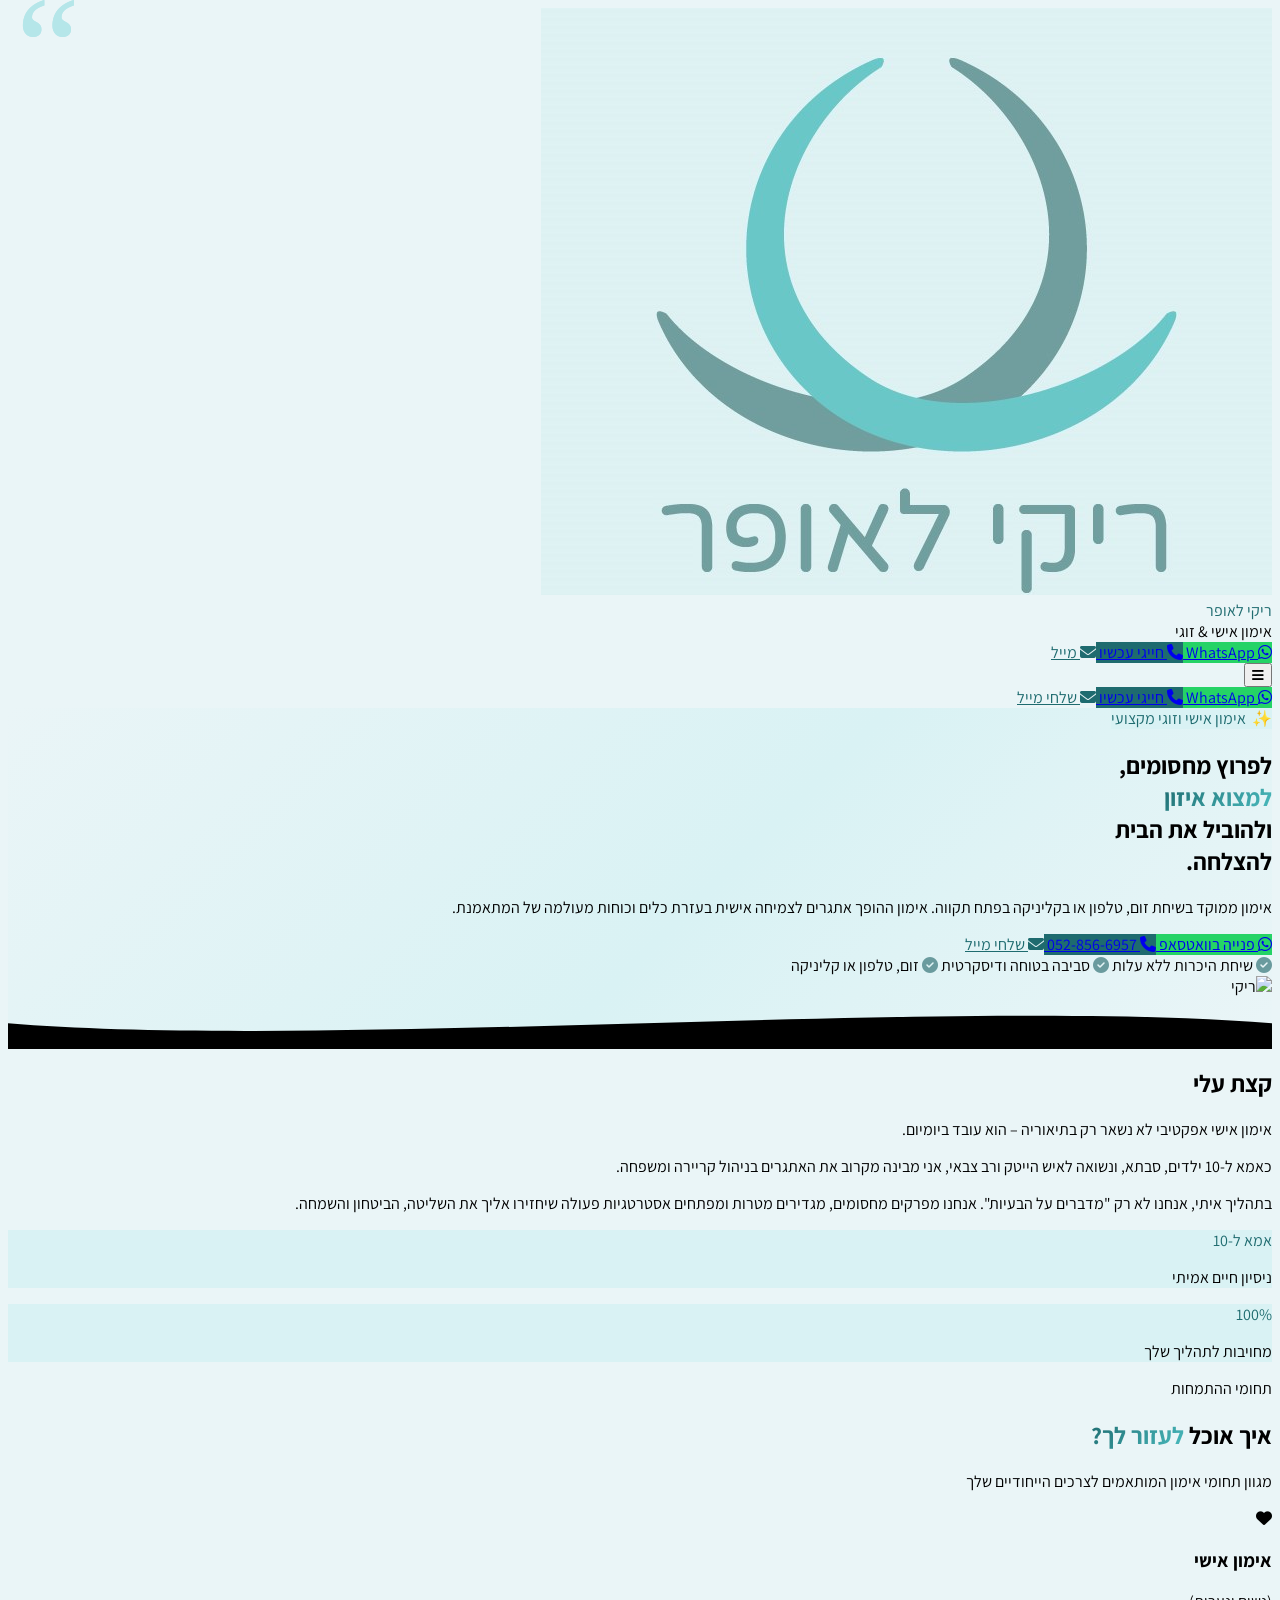
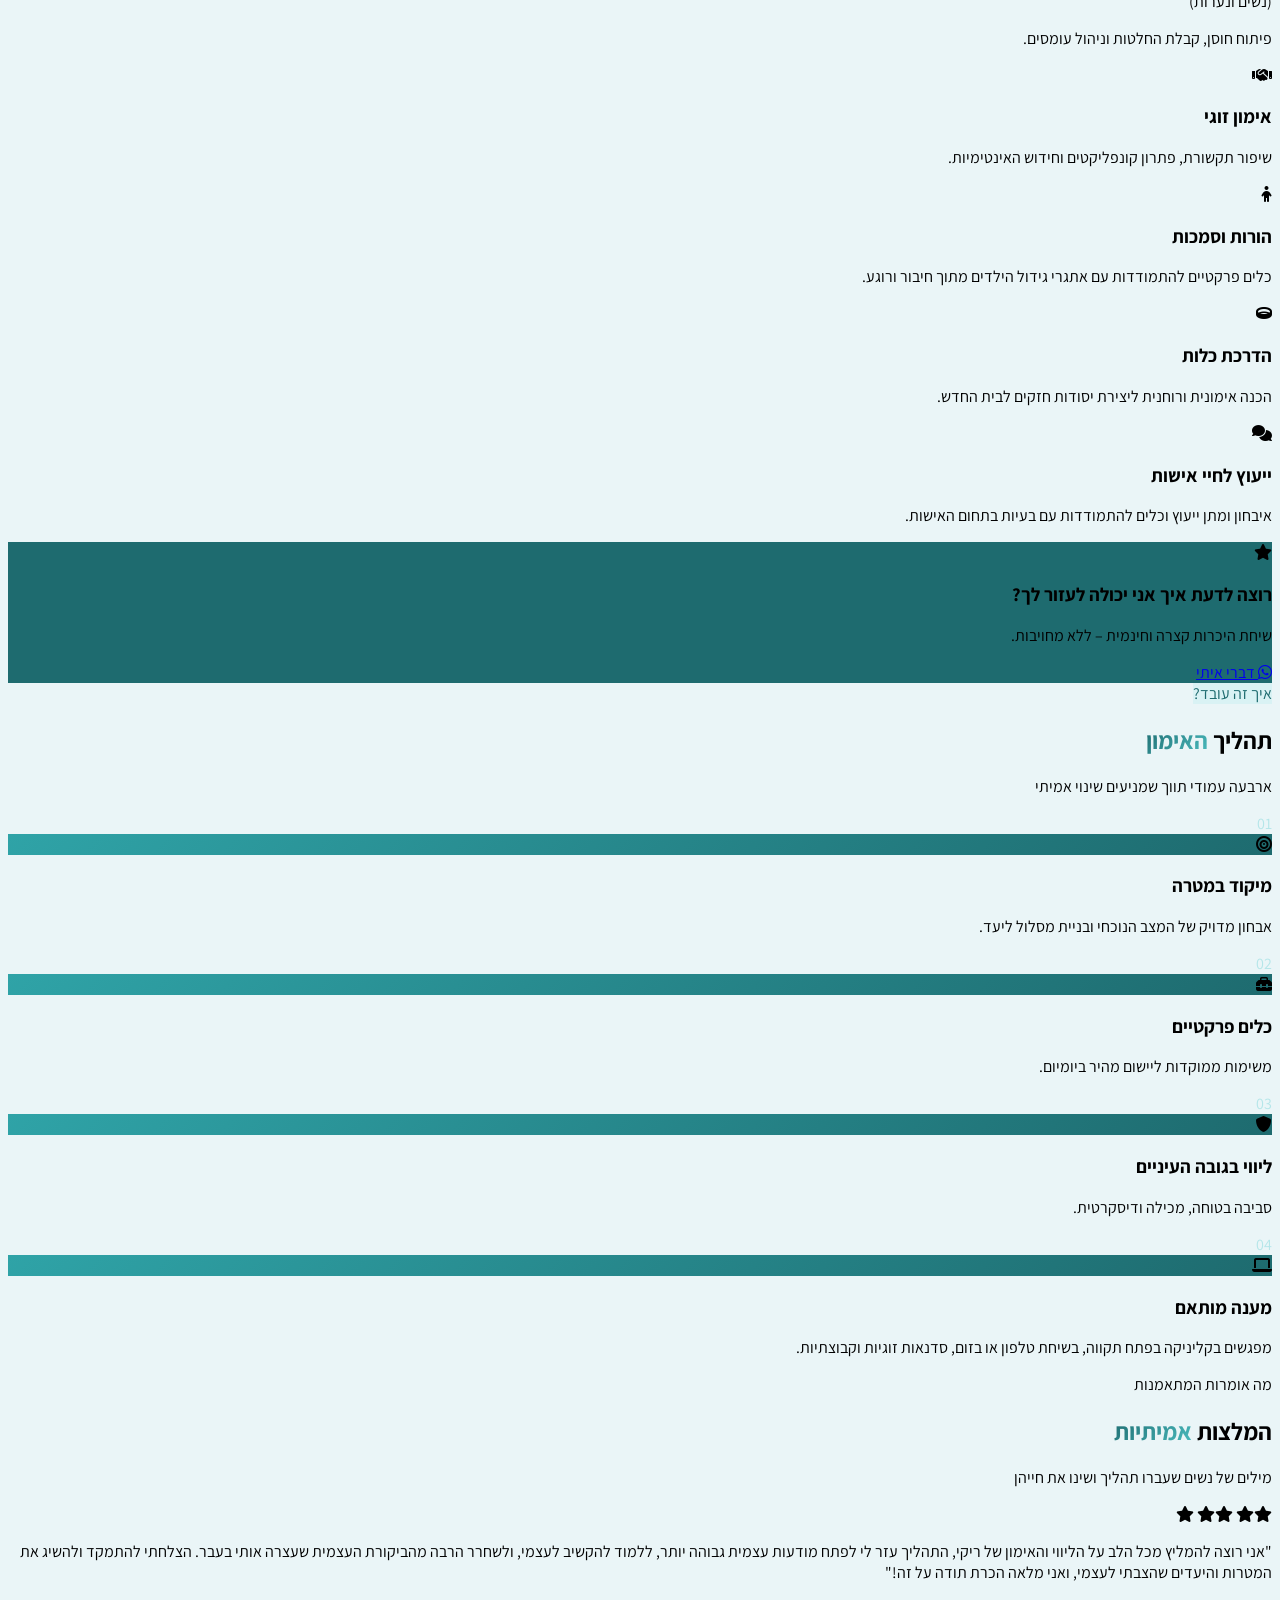
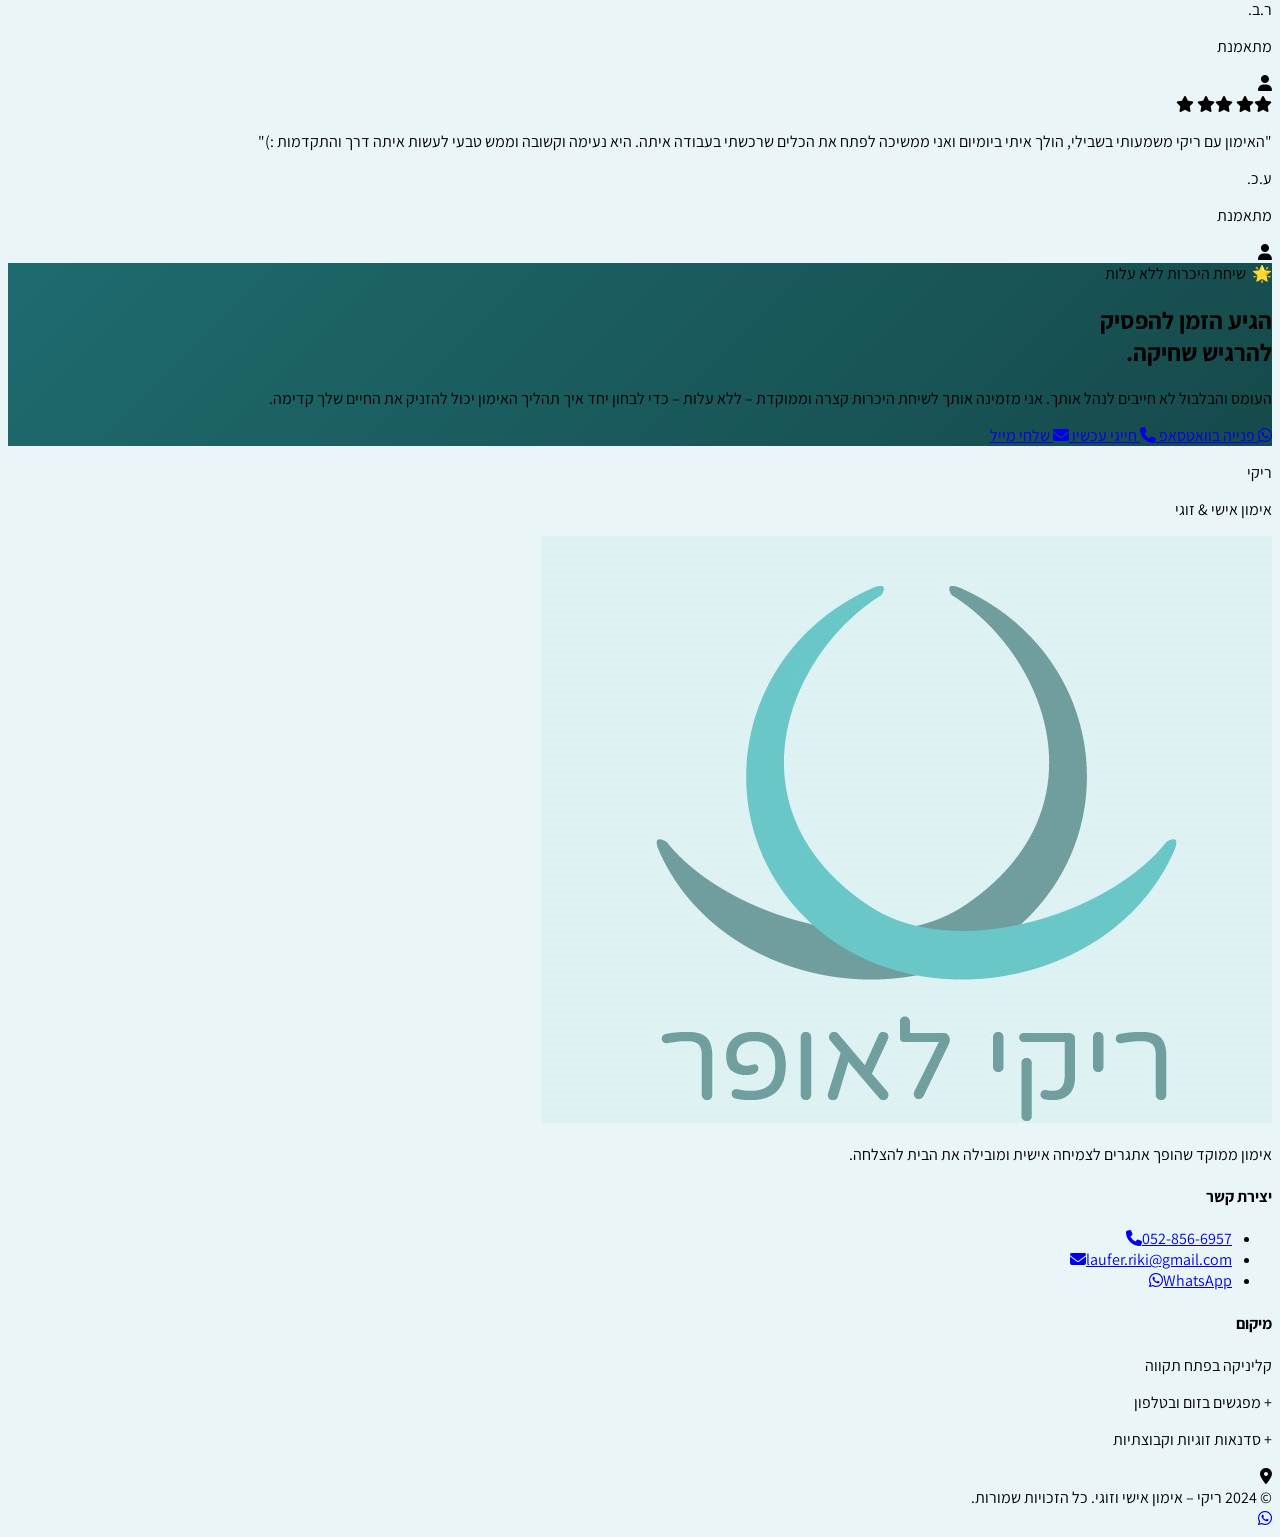
==== index.html @ 36516ebe "Initial commit: Riki Laufer coaching landing page" ====
<!DOCTYPE html>
<html lang="he" dir="rtl">
<head>
  <meta charset="UTF-8" />
  <meta name="viewport" content="width=device-width, initial-scale=1.0" />
  <title>ריקי – אימון אישי וזוגי</title>

  <link rel="preconnect" href="https://fonts.googleapis.com" />
  <link rel="preconnect" href="https://fonts.gstatic.com" crossorigin />
  <link href="https://fonts.googleapis.com/css2?family=Assistant:wght@300;400;500;600;700;800&display=swap" rel="stylesheet" />
  <link rel="stylesheet" href="https://cdnjs.cloudflare.com/ajax/libs/font-awesome/6.5.1/css/all.min.css" />

  <!-- Tailwind config must come before the CDN script -->
  <script src="js/tailwind.config.js"></script>
  <script src="https://cdn.tailwindcss.com"></script>

  <link rel="stylesheet" href="css/styles.css" />
</head>
<body class="bg-beige text-gray-800 antialiased">

  <div id="app"></div>

  <!-- Sections inject themselves synchronously — works on file:// with no server -->
  <script src="sections/header.js"></script>
  <script src="sections/hero.js"></script>
  <script src="sections/about.js"></script>
  <script src="sections/services.js"></script>
  <script src="sections/process.js"></script>
  <script src="sections/testimonials.js"></script>
  <script src="sections/cta.js"></script>
  <script src="sections/footer.js"></script>

  <script src="js/main.js"></script>
</body>
</html>
---- css/styles.css ----
/* ── Base ── */
* { font-family: 'Assistant', sans-serif; }
html { scroll-behavior: smooth; }

/* ── Custom backgrounds ── */
.bg-beige      { background-color: #EAF5F7; }
.bg-beige-dark { background-color: #D4EDF1; }

.hero-gradient {
  background: linear-gradient(135deg, #EAF5F7 0%, #d9f2f4 55%, #EAF5F7 100%);
}

.cta-gradient {
  background: linear-gradient(135deg, #1e6b6f 0%, #164a4b 100%);
}

/* ── Photo placeholder ── */
.photo-ring {
  background: linear-gradient(145deg, #b5e6e9 0%, #4abcbf 100%);
}

/* ── Guaranteed color classes (Tailwind CDN may miss custom colors in external scripts) ── */
.btn-primary            { background-color: #1e6b6f; }
.btn-primary:hover      { background-color: #195859; }
.icon-gradient          { background: linear-gradient(135deg, #2fa3a7, #1e6b6f); }
.card-cta-bg            { background-color: #1e6b6f; }
.border-primary         { border-color: #1e6b6f; }
.text-primary           { color: #1e6b6f; }
.text-primary-light     { color: #4abcbf; }
.bg-primary-light       { background-color: #d9f2f4; }

/* ── Hover lift card ── */
.lift {
  transition: transform .28s ease, box-shadow .28s ease;
}
.lift:hover {
  transform: translateY(-5px);
  box-shadow: 0 24px 48px rgba(30, 107, 111, .13);
}

/* ── Floating WhatsApp pulse ── */
@keyframes pulse-green {
  0%, 100% { box-shadow: 0 0 0 0    rgba(37, 211, 102, .55); }
  60%       { box-shadow: 0 0 0 14px rgba(37, 211, 102, 0);   }
}
.wa-float { animation: pulse-green 2.4s infinite; }

/* ── Wave divider ── */
.wave-bottom { margin-bottom: -2px; display: block; line-height: 0; }

/* ── Testimonial decorative quote ── */
.quote-bg::before {
  content: '\201C';
  font-size: 9rem;
  color: #b5e6e9;
  position: absolute;
  top: -1.5rem;
  left: 1rem;
  line-height: 1;
  font-family: Georgia, serif;
  pointer-events: none;
}

/* ── Gradient text ── */
.text-gradient {
  background: linear-gradient(135deg, #1e6b6f, #4abcbf);
  -webkit-background-clip: text;
  -webkit-text-fill-color: transparent;
  background-clip: text;
}

/* ── Process step connector ── */
.step-line::after {
  content: '';
  position: absolute;
  top: 2rem;
  left: -2rem;
  width: 2rem;
  height: 2px;
  background: linear-gradient(to left, #b5e6e9, #4abcbf);
}
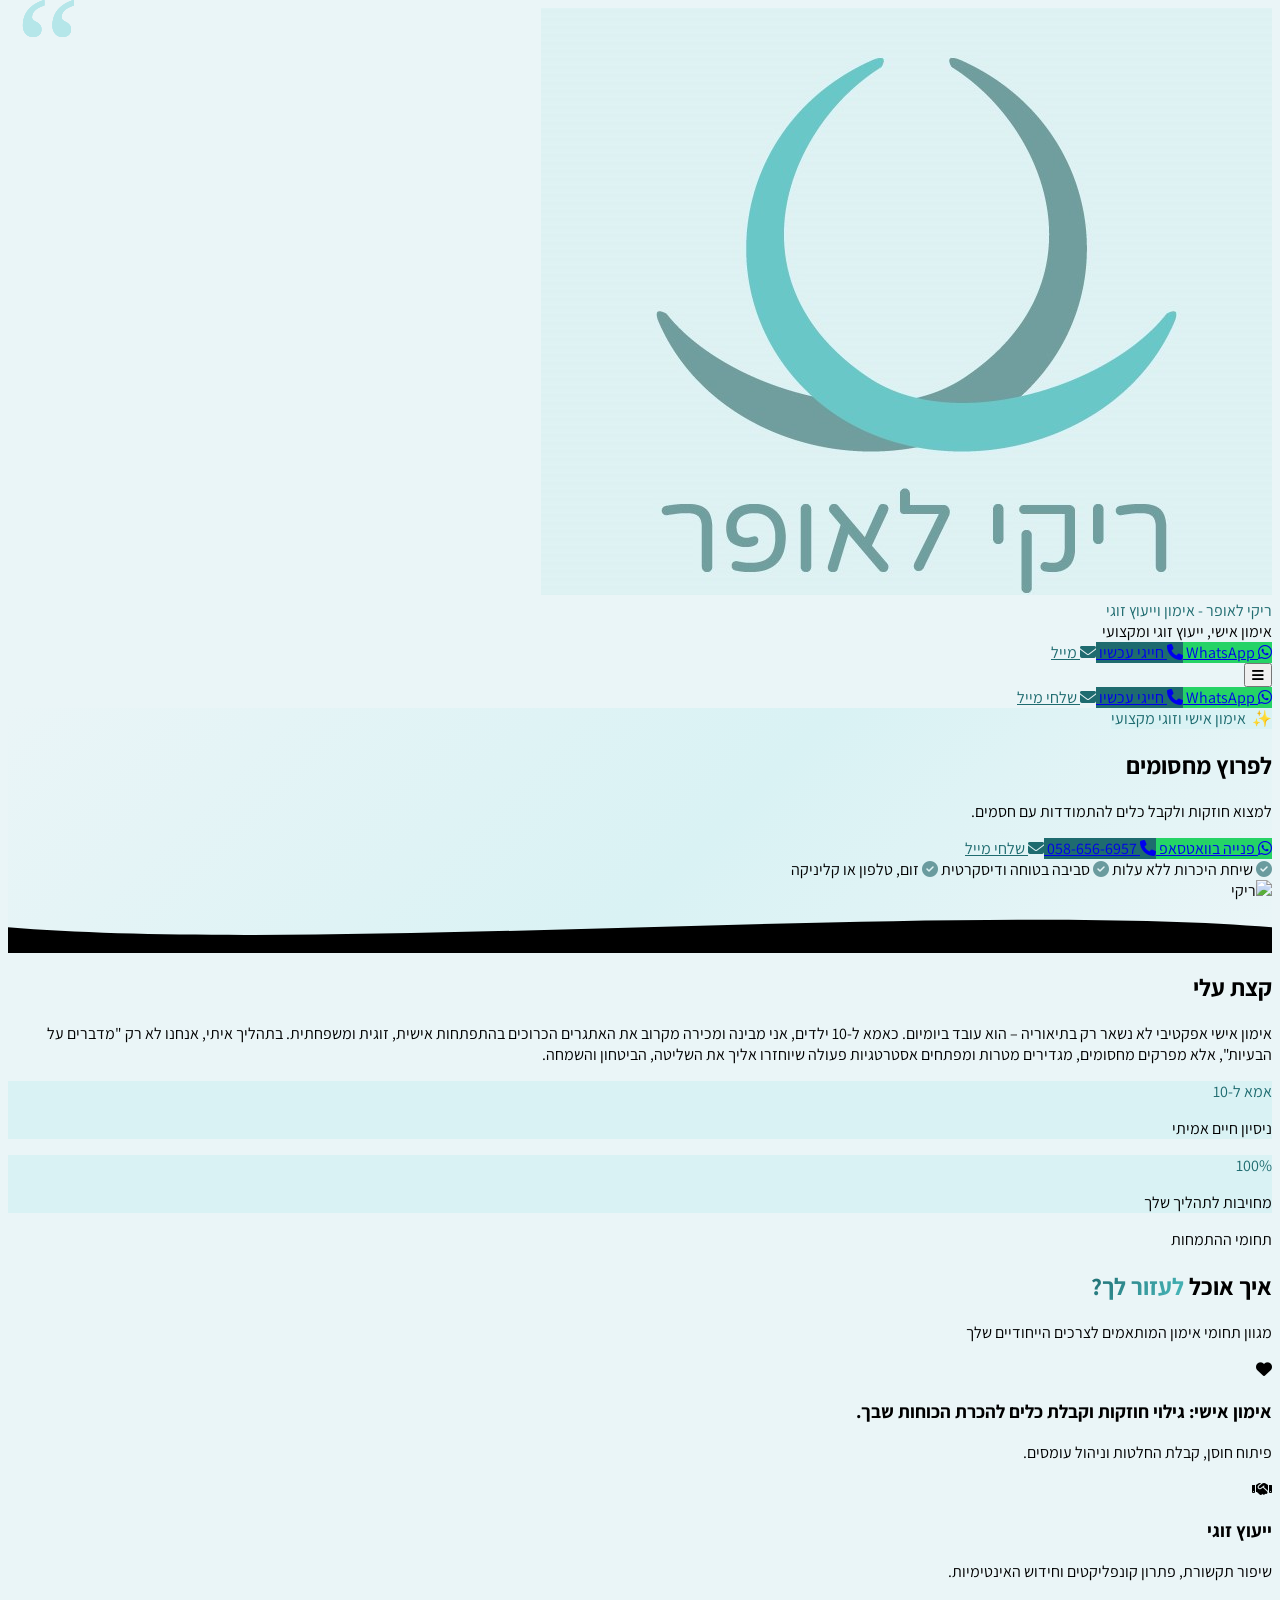
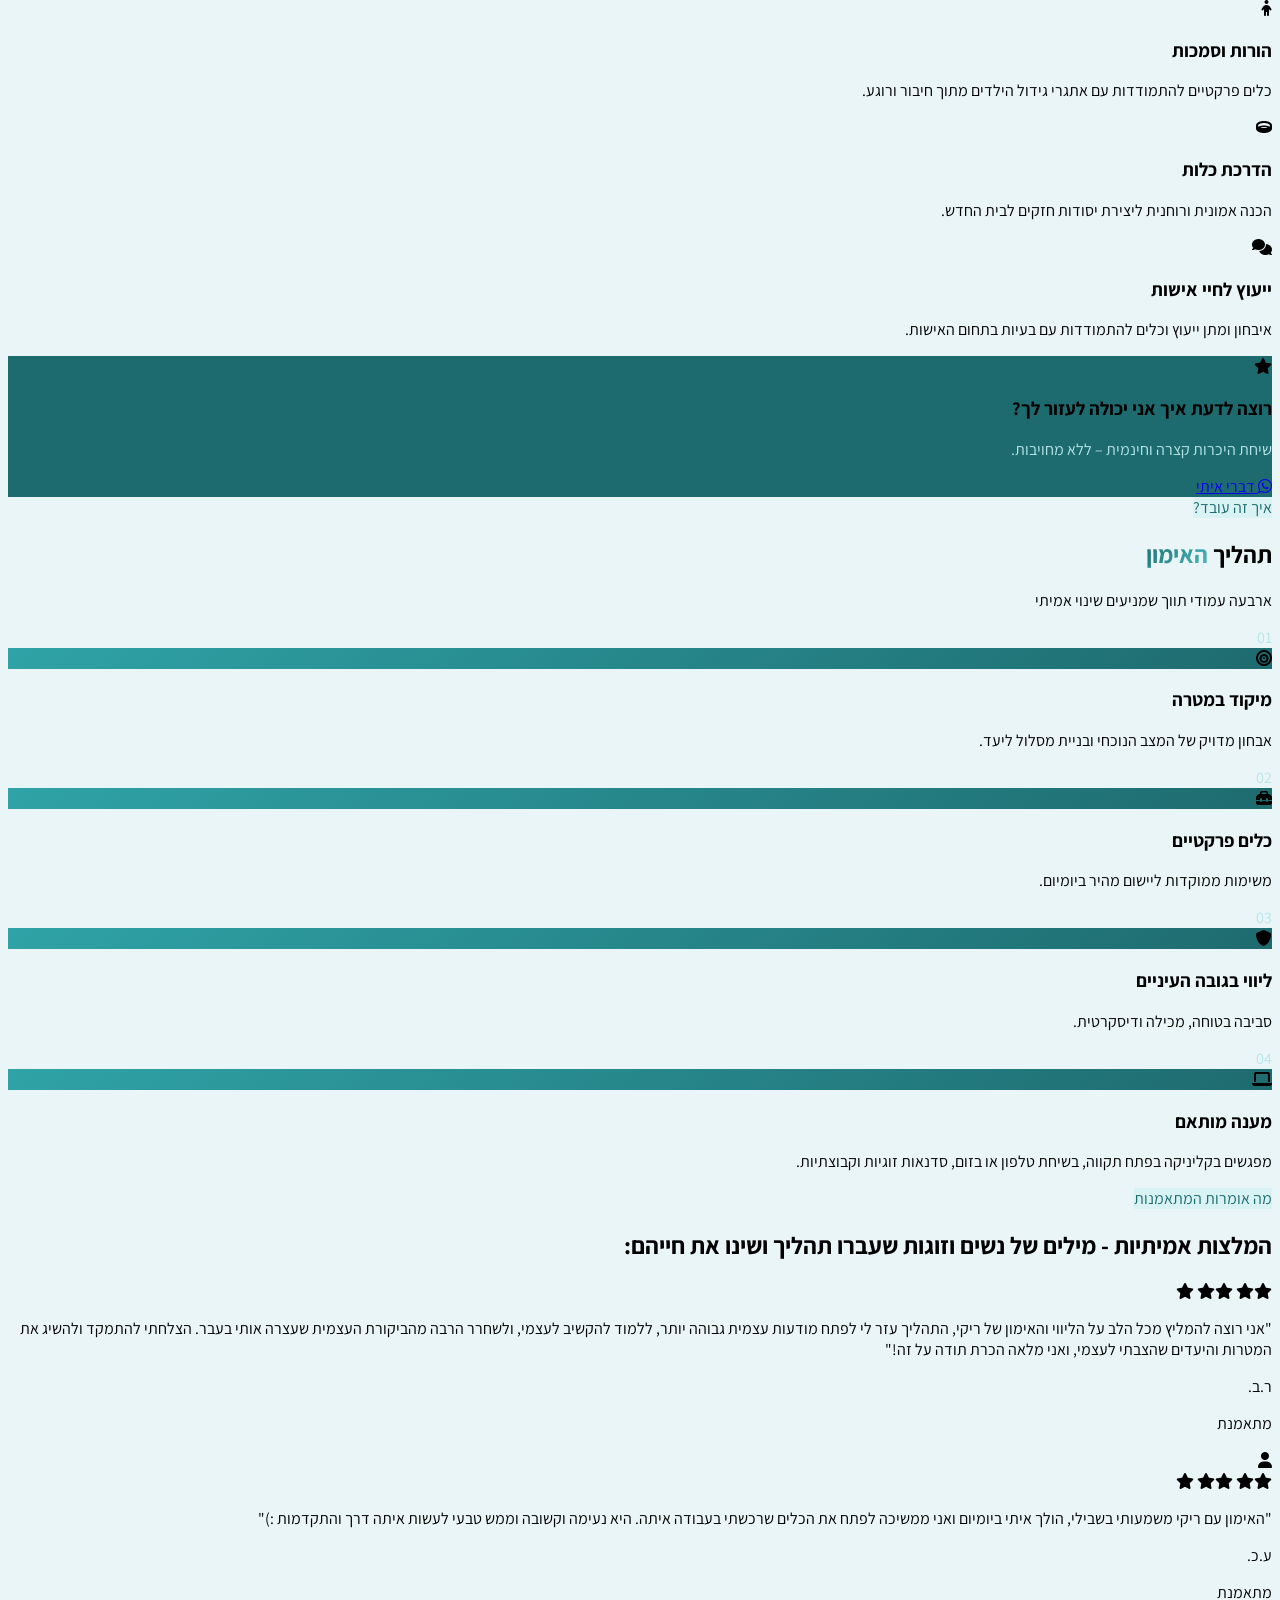
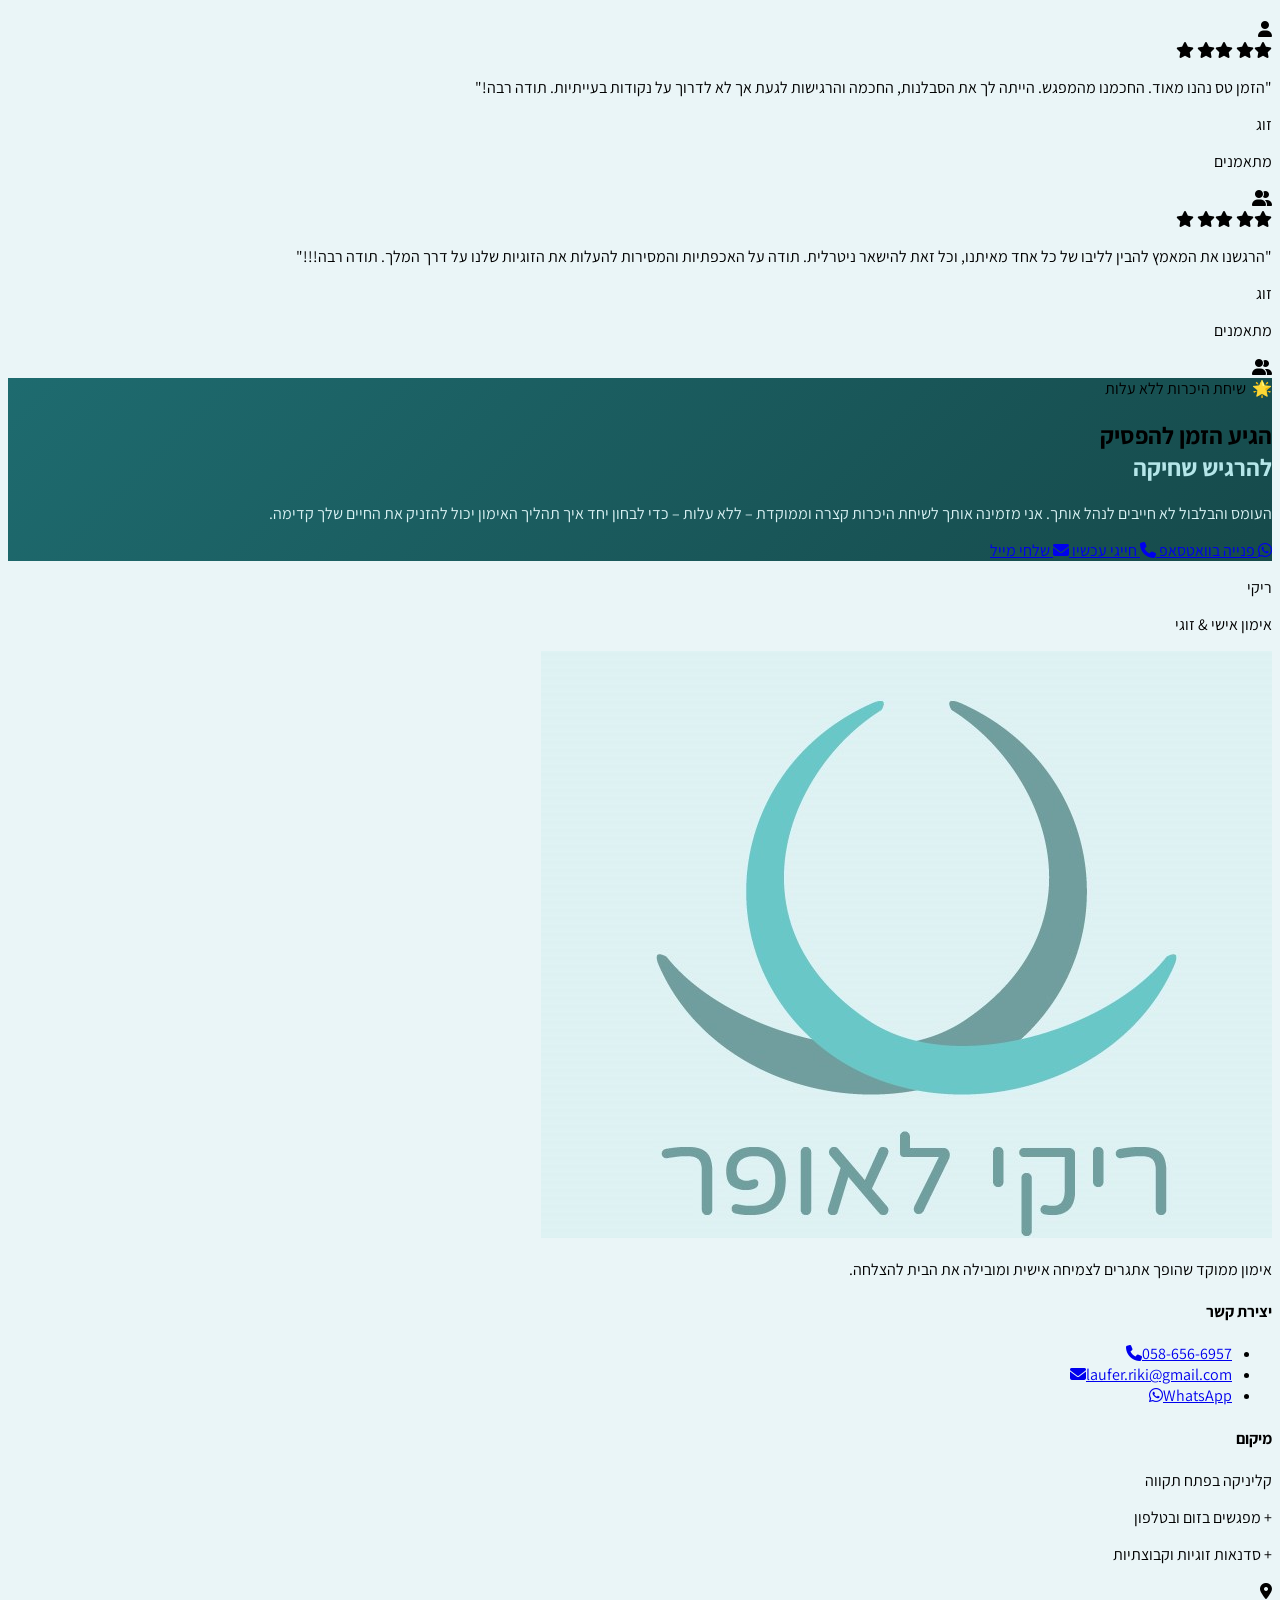
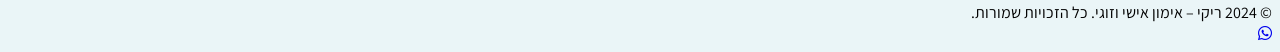
==== commit 337ecbcf: "Update #2" ====
--- a/index.html
+++ b/index.html
@@ -3,7 +3,7 @@
 <head>
   <meta charset="UTF-8" />
   <meta name="viewport" content="width=device-width, initial-scale=1.0" />
-  <title>ריקי – אימון אישי וזוגי</title>
+  <title>ריקי לאופר - אימון וייעוץ זוגי</title>
 
   <link rel="preconnect" href="https://fonts.googleapis.com" />
   <link rel="preconnect" href="https://fonts.gstatic.com" crossorigin />
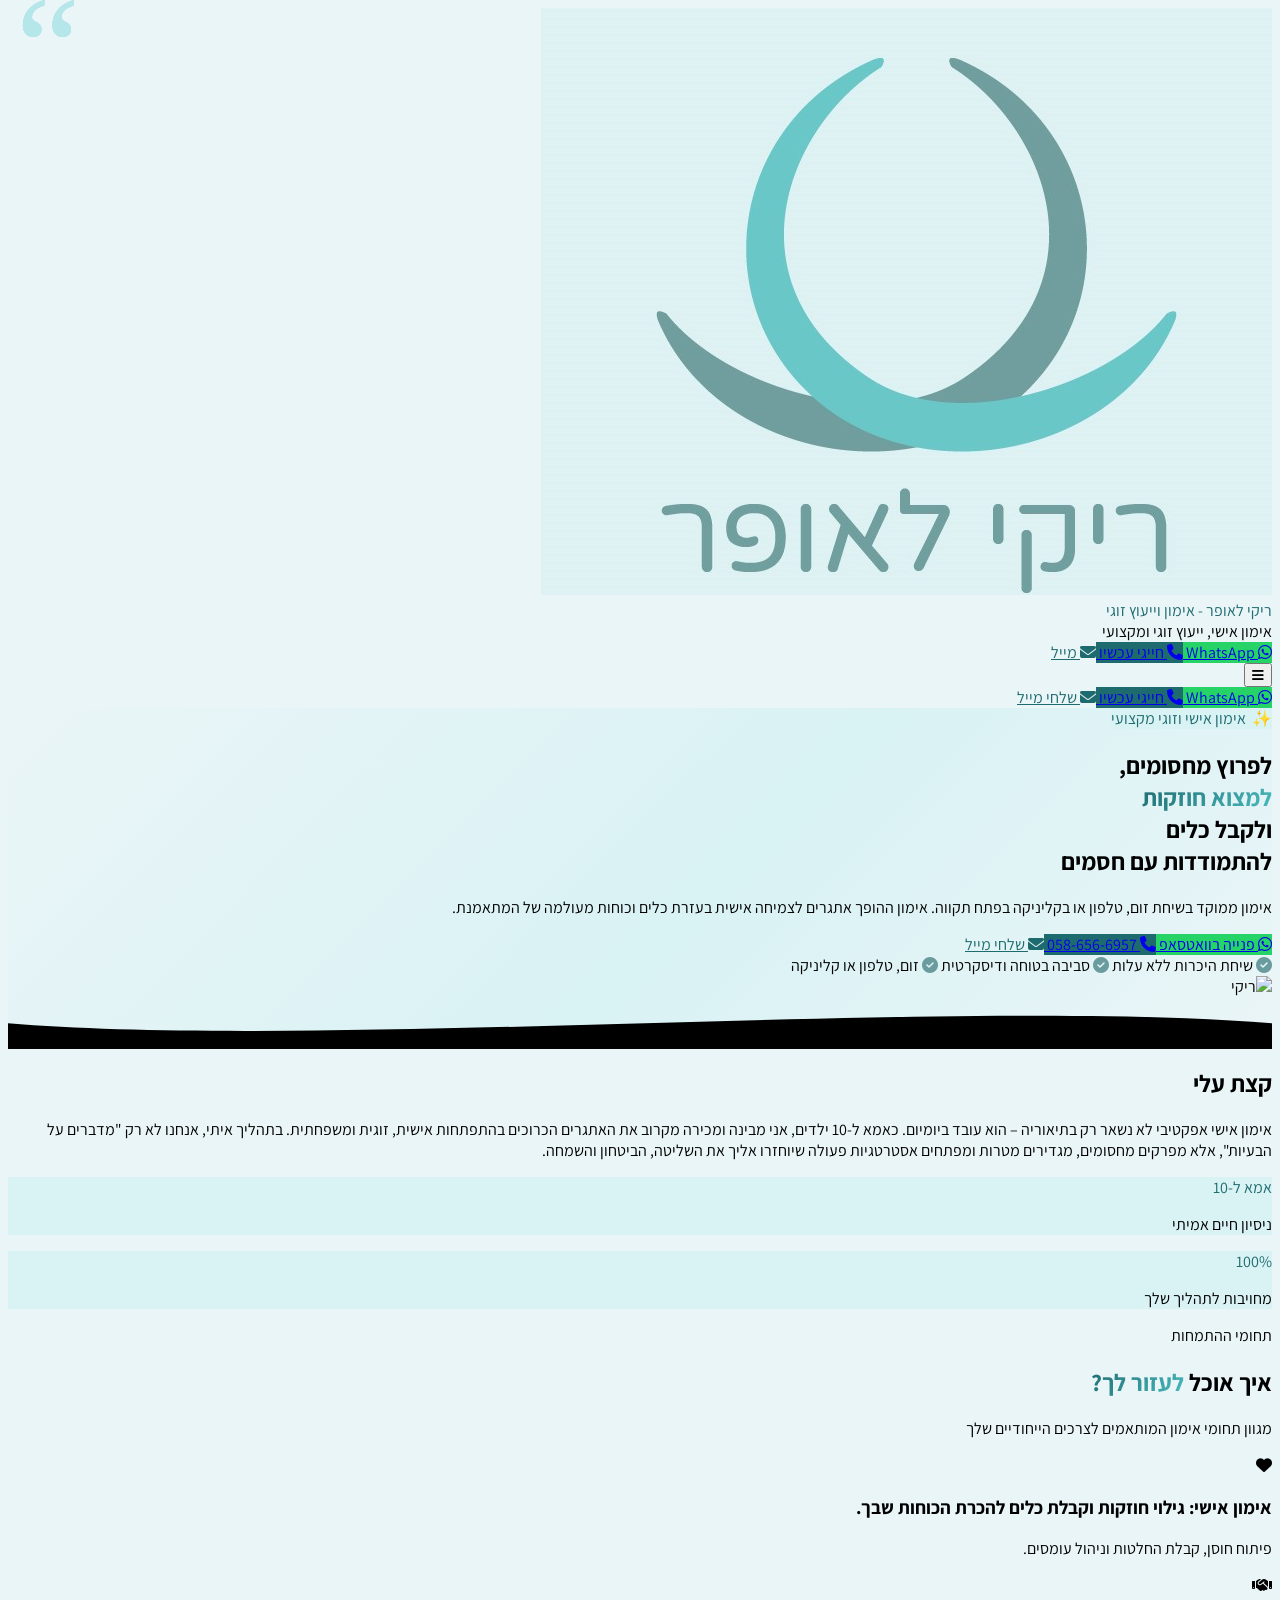
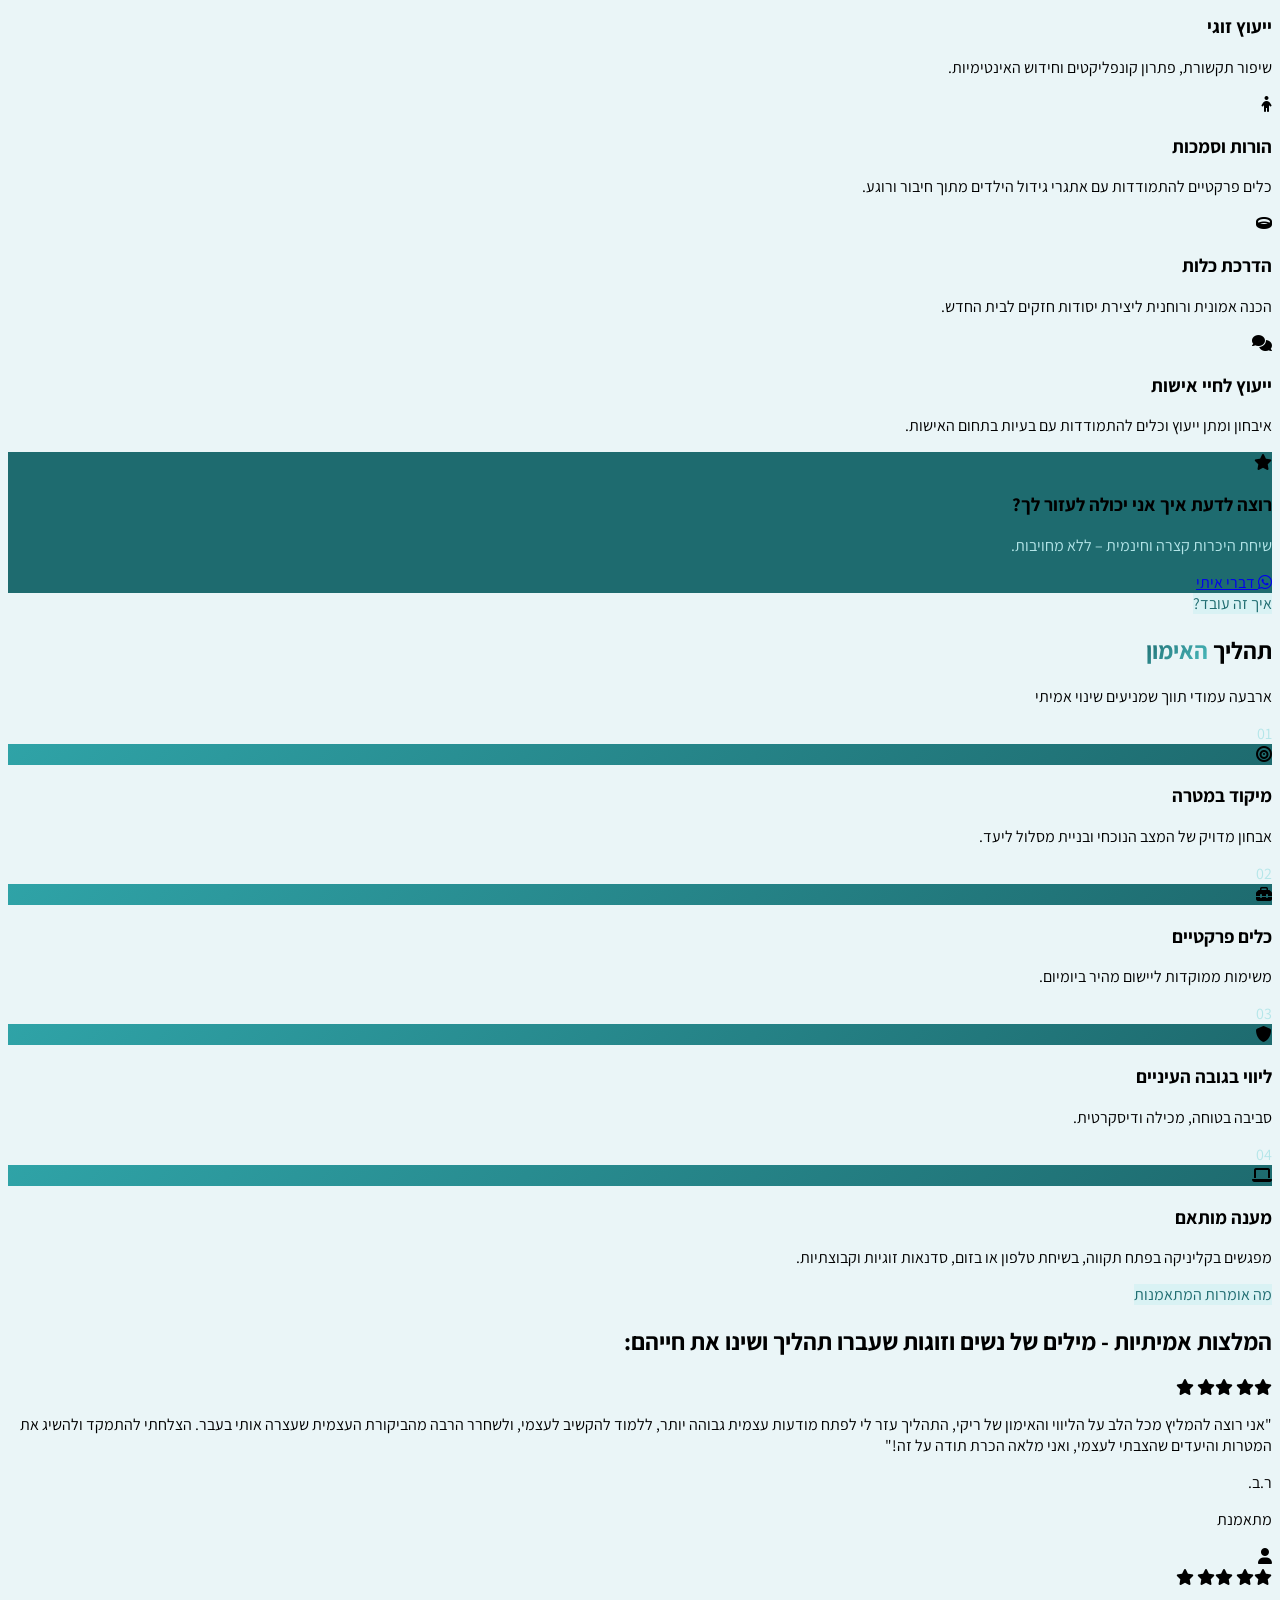
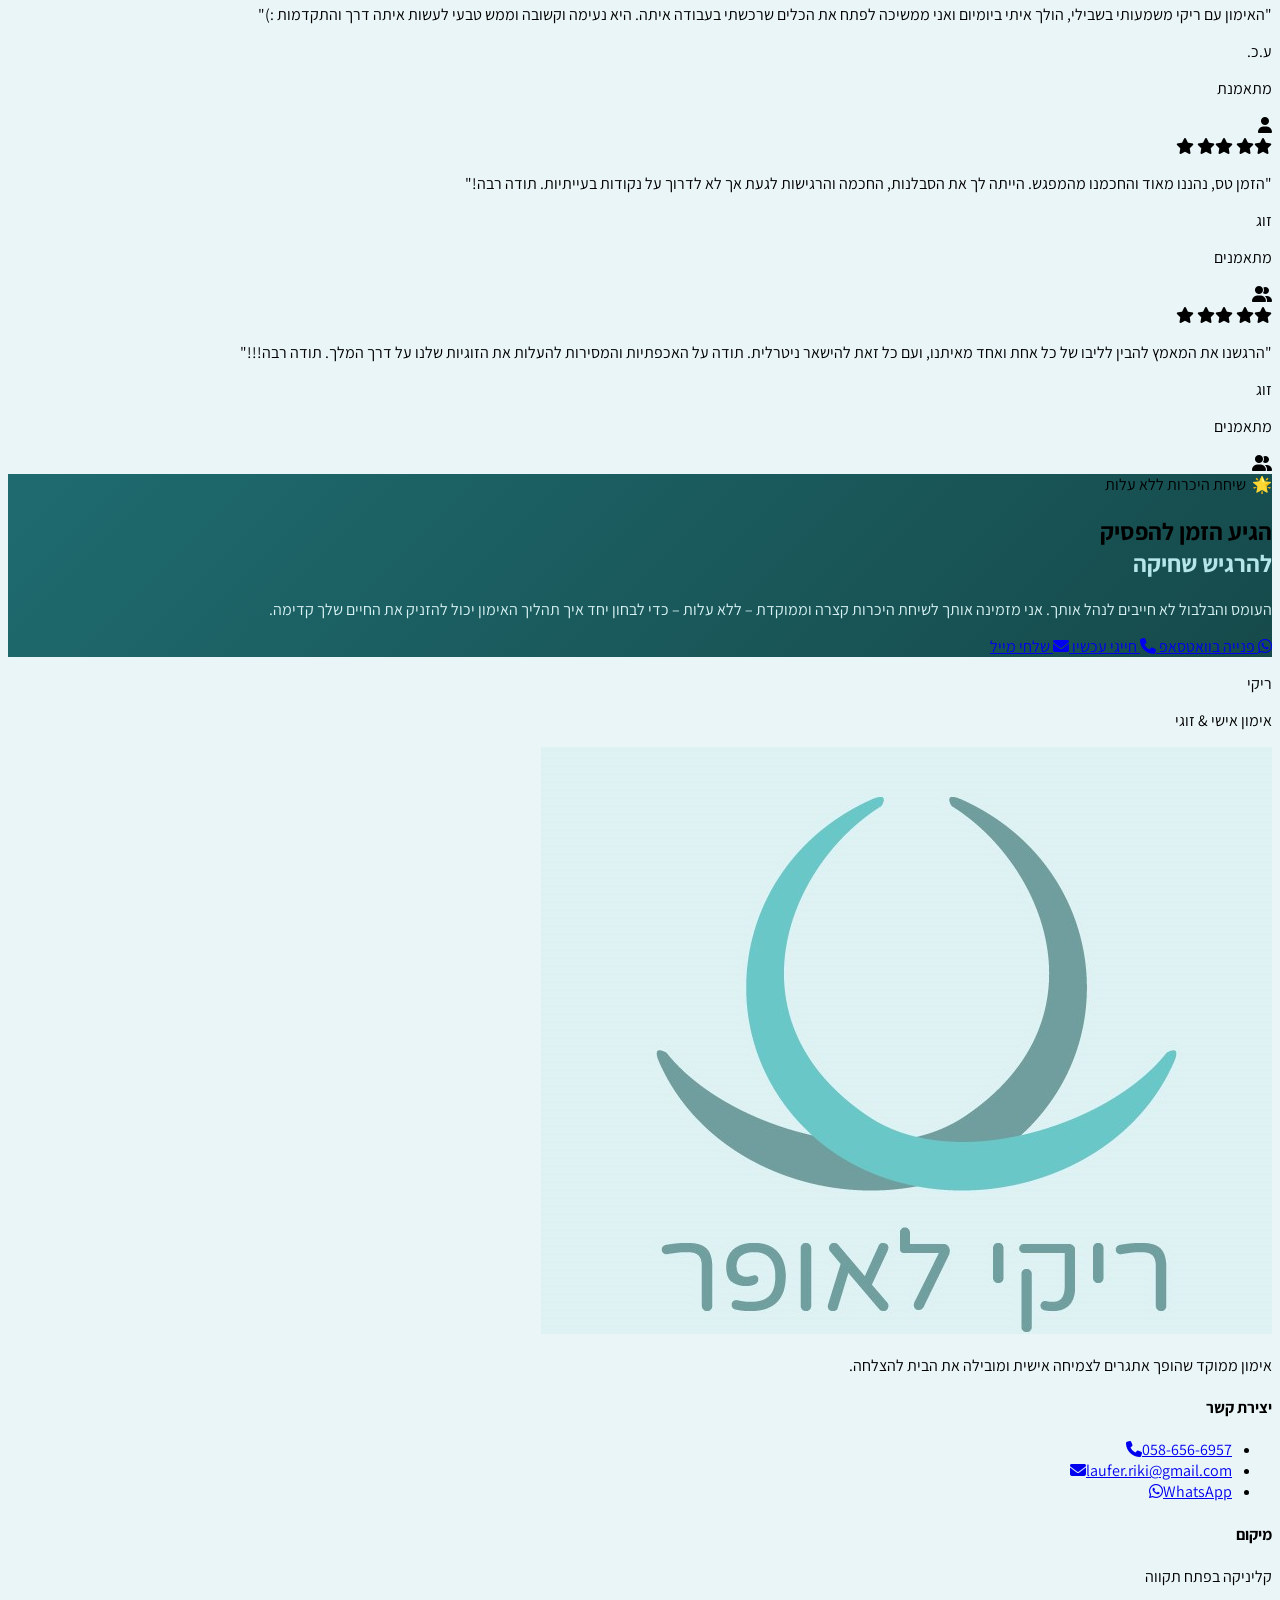
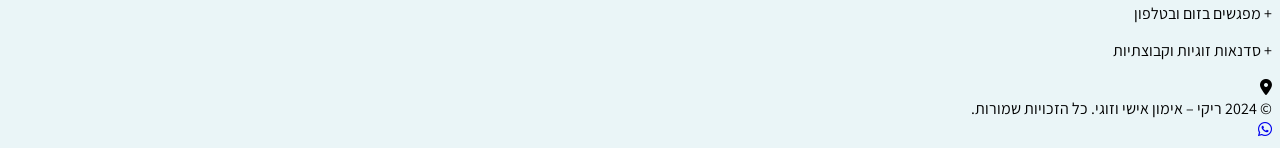
==== commit 3bf23e75: "Update index.html" ====
--- a/index.html
+++ b/index.html
@@ -1,6 +1,8 @@
 <!DOCTYPE html>
 <html lang="he" dir="rtl">
 <head>
+  <meta name="google-site-verification" content="jXRMTtyCDuGV6pbXNIspkHYH9iuyZsT22ScxgMCrLHA" />
+  <meta name="description" content="ריקי לאופר אימון אישי ייעוץ זוגי פתח תקווה.">
   <meta charset="UTF-8" />
   <meta name="viewport" content="width=device-width, initial-scale=1.0" />
   <title>ריקי לאופר - אימון וייעוץ זוגי</title>
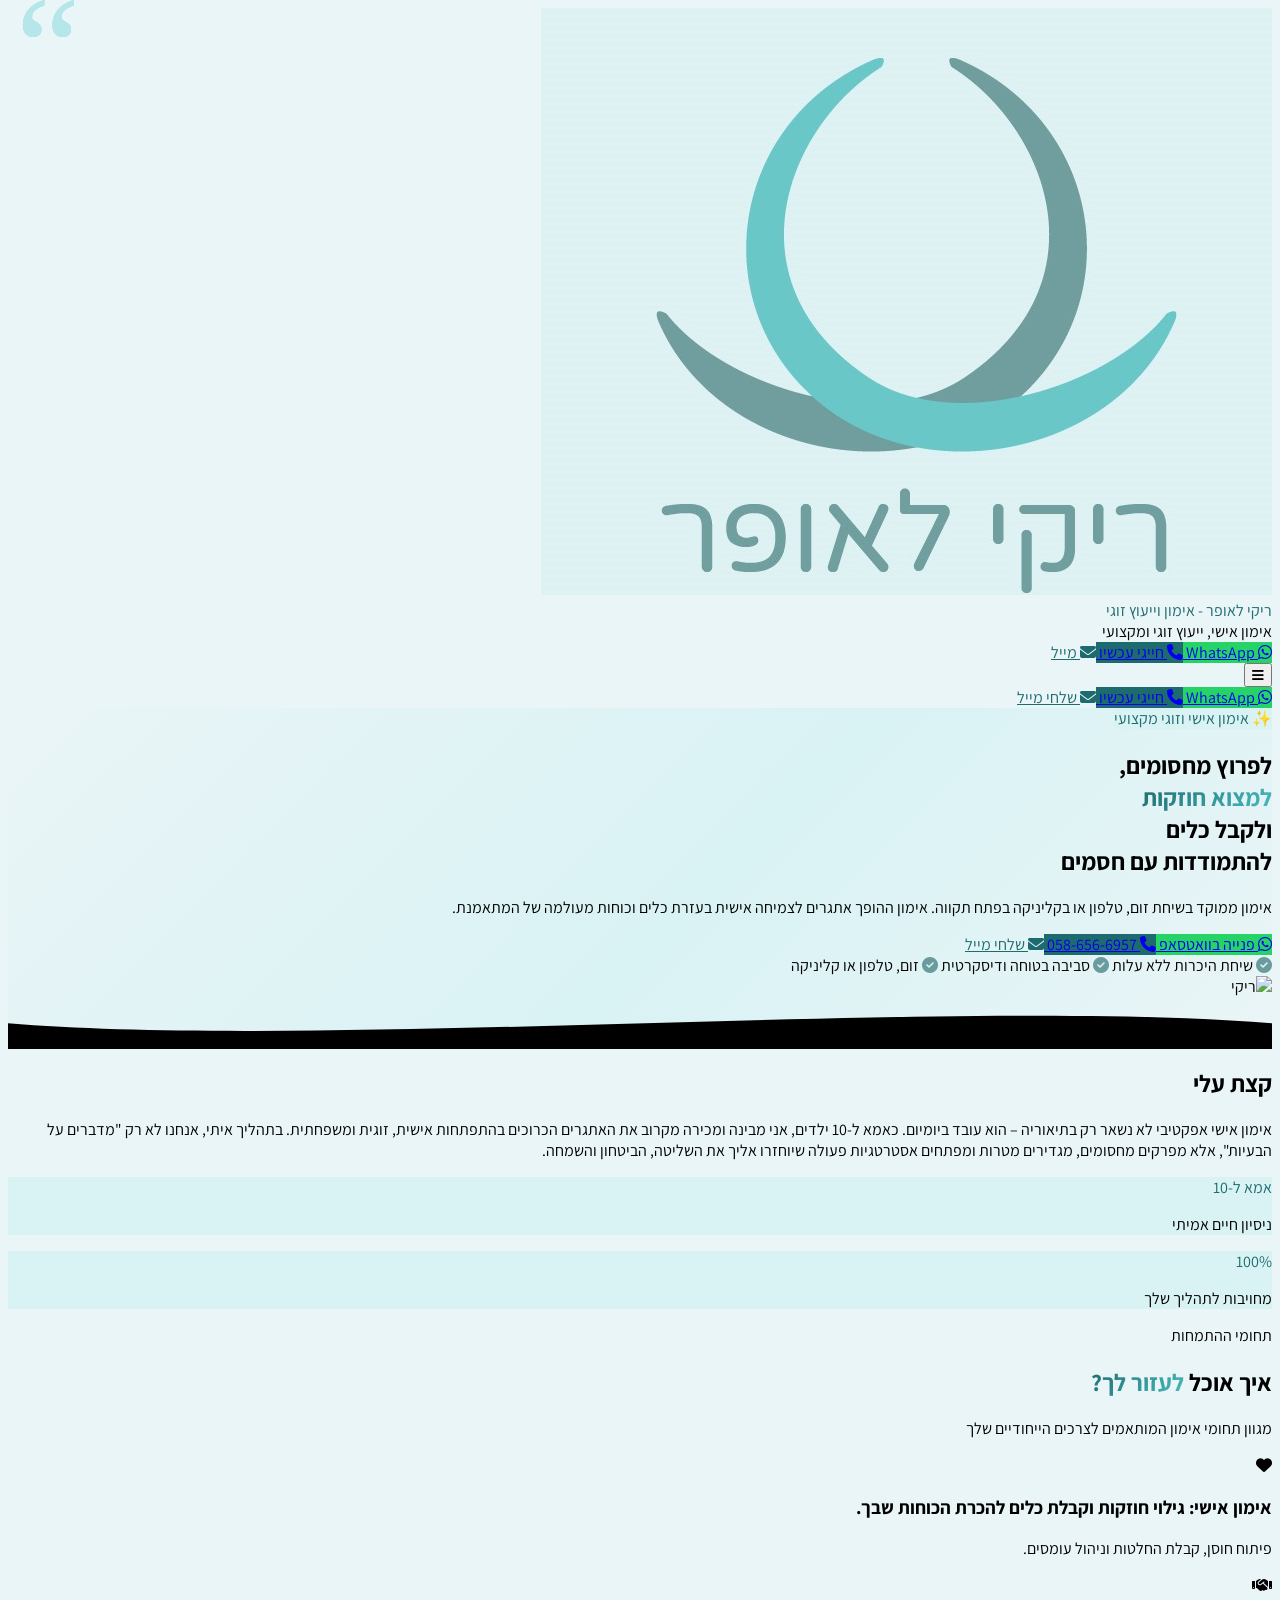
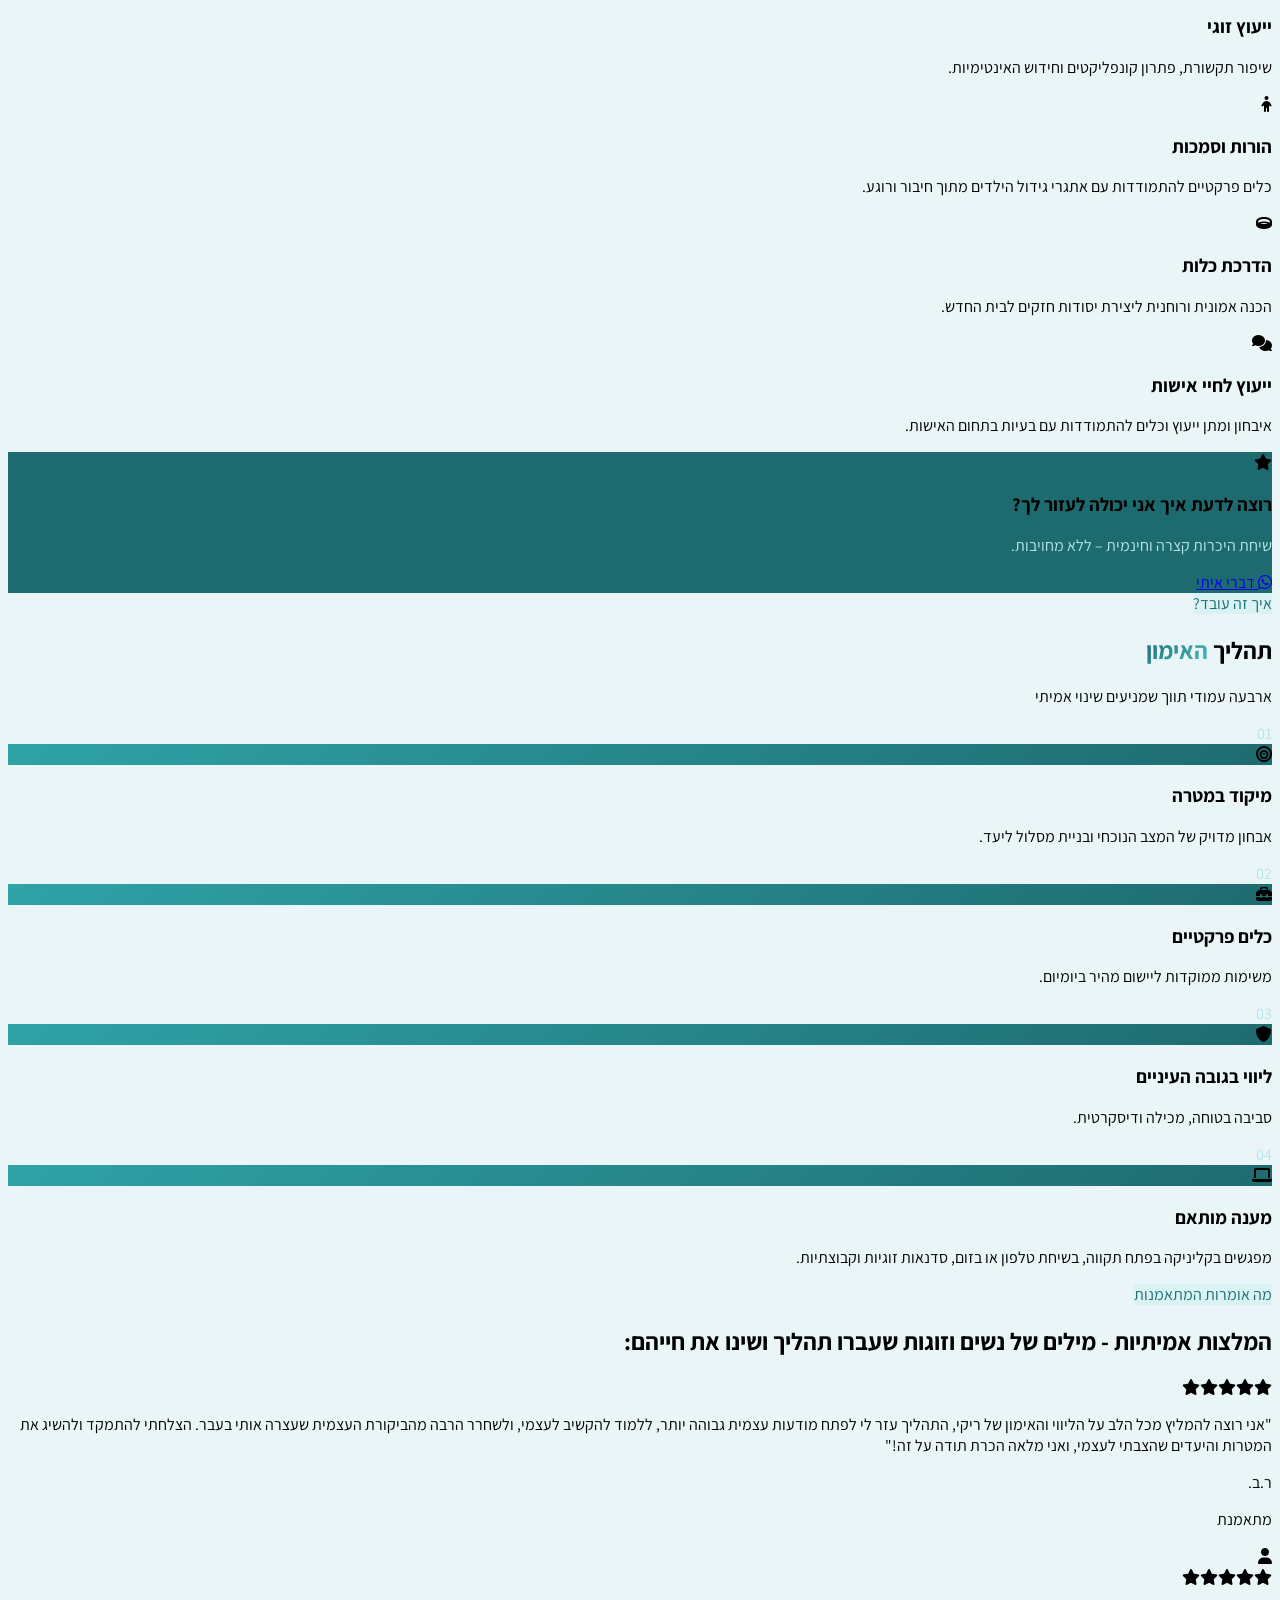
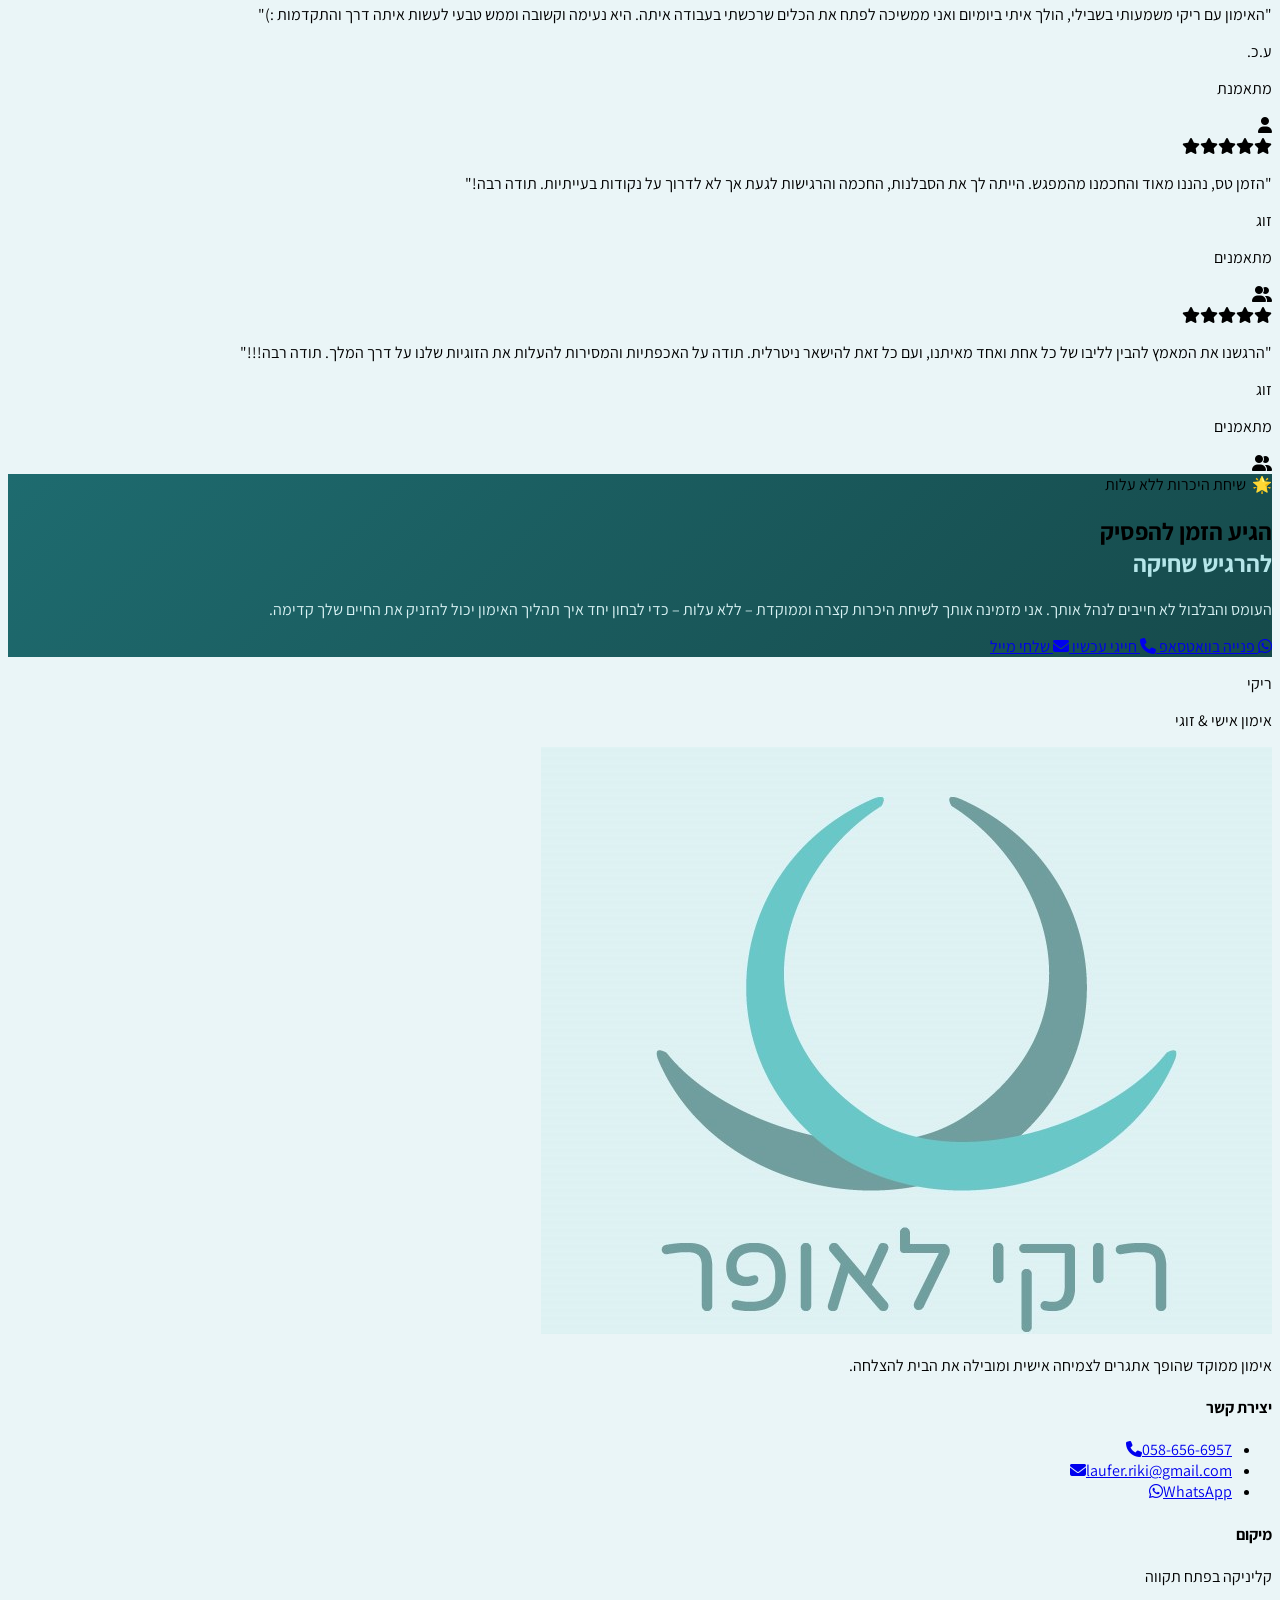
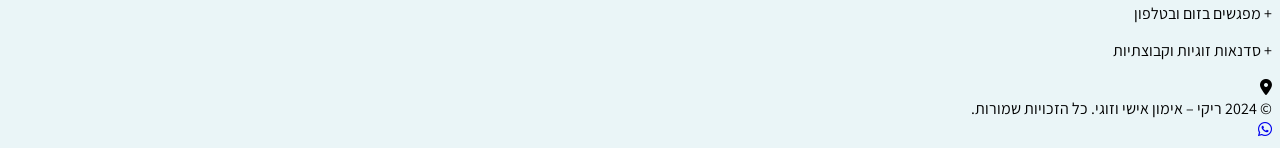
==== commit 4c0fc61e: "Add admin directory" ====
--- a/index.html
+++ b/index.html
@@ -17,12 +17,16 @@
   <script src="https://cdn.tailwindcss.com"></script>
 
   <link rel="stylesheet" href="css/styles.css" />
+
+  <script src="https://identity.netlify.com/v1/netlify-identity-widget.js"></script>
 </head>
 <body class="bg-beige text-gray-800 antialiased">
 
   <div id="app"></div>
 
-  <!-- Sections inject themselves synchronously — works on file:// with no server -->
+  <!-- Sections define render functions on window.Sections; js/main.js fetches
+       content/site.json and renders them in order. Requires being served over
+       http(s) — open via a local server or the live Netlify site, not file://. -->
   <script src="sections/header.js"></script>
   <script src="sections/hero.js"></script>
   <script src="sections/about.js"></script>
@@ -33,5 +37,17 @@
   <script src="sections/footer.js"></script>
 
   <script src="js/main.js"></script>
+
+  <script>
+    if (window.netlifyIdentity) {
+      window.netlifyIdentity.on("init", user => {
+        if (!user) {
+          window.netlifyIdentity.on("login", () => {
+            document.location.href = "/admin/";
+          });
+        }
+      });
+    }
+  </script>
 </body>
 </html>
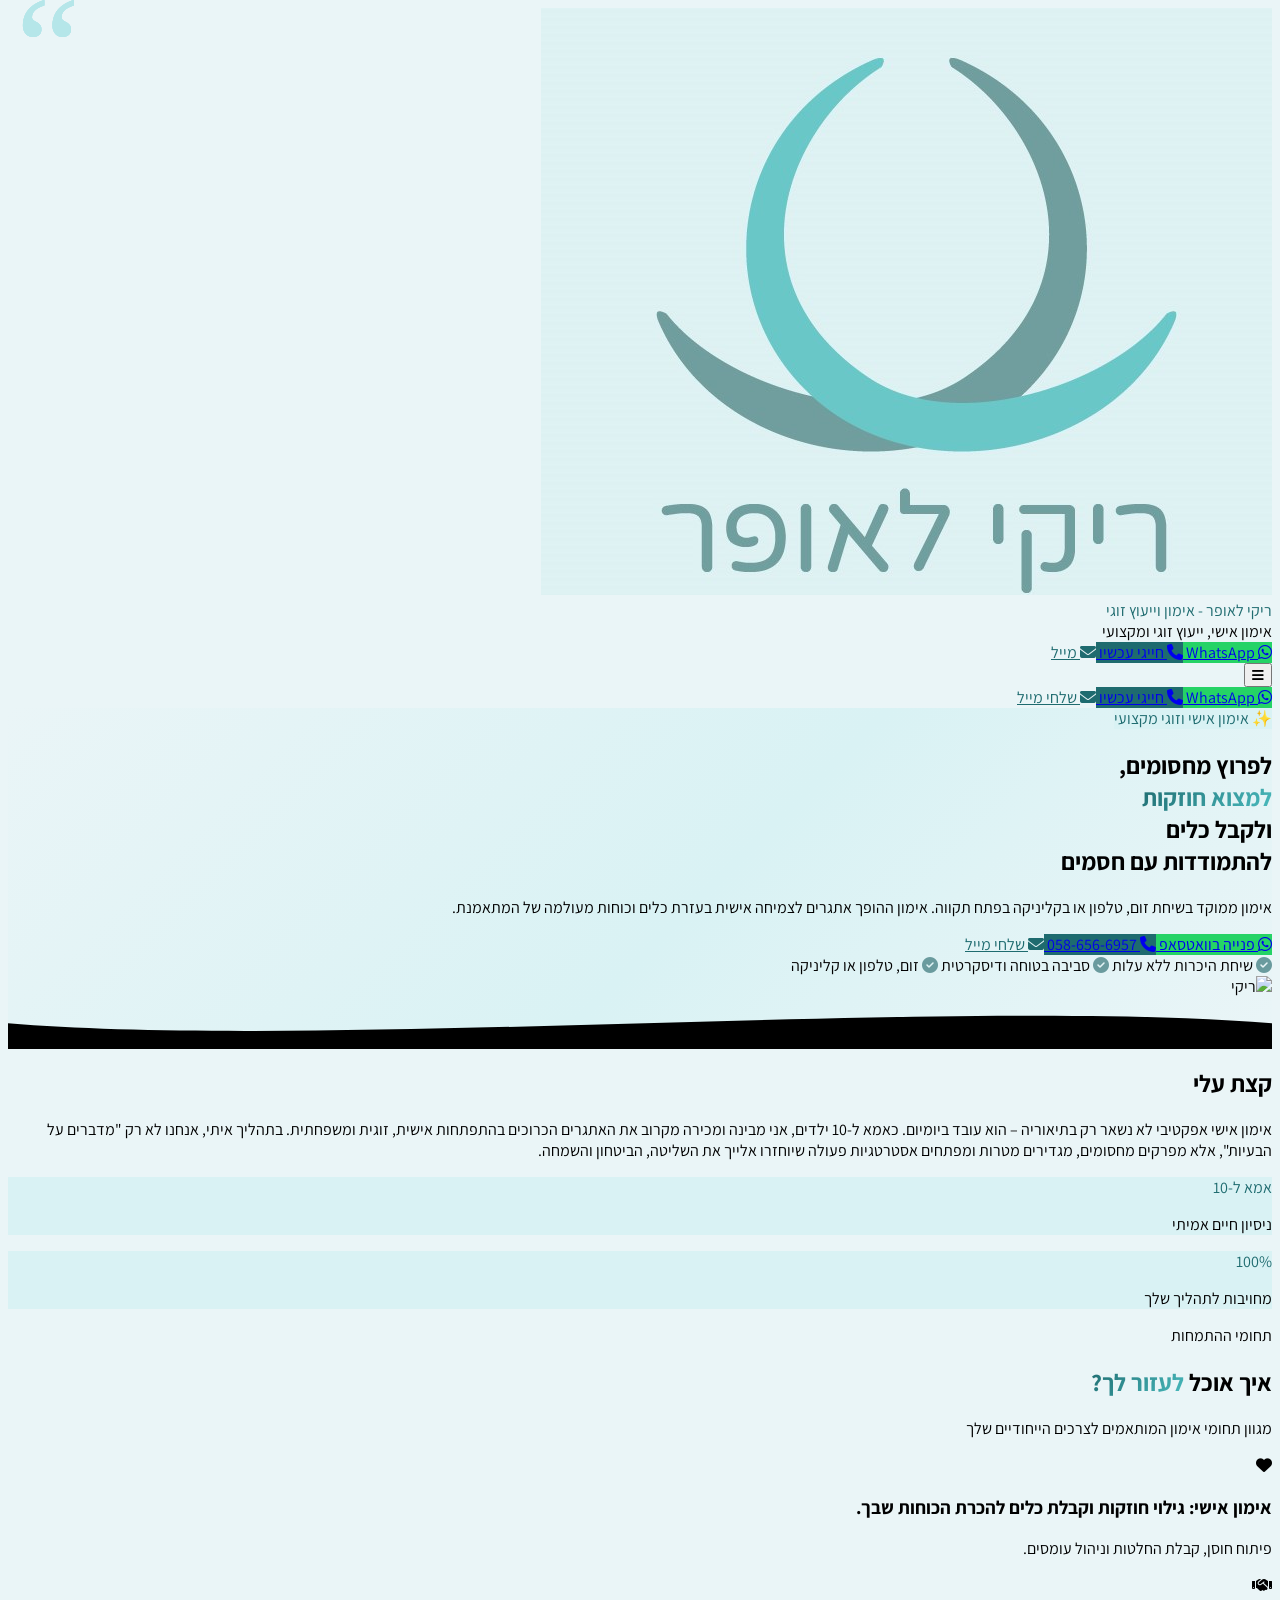
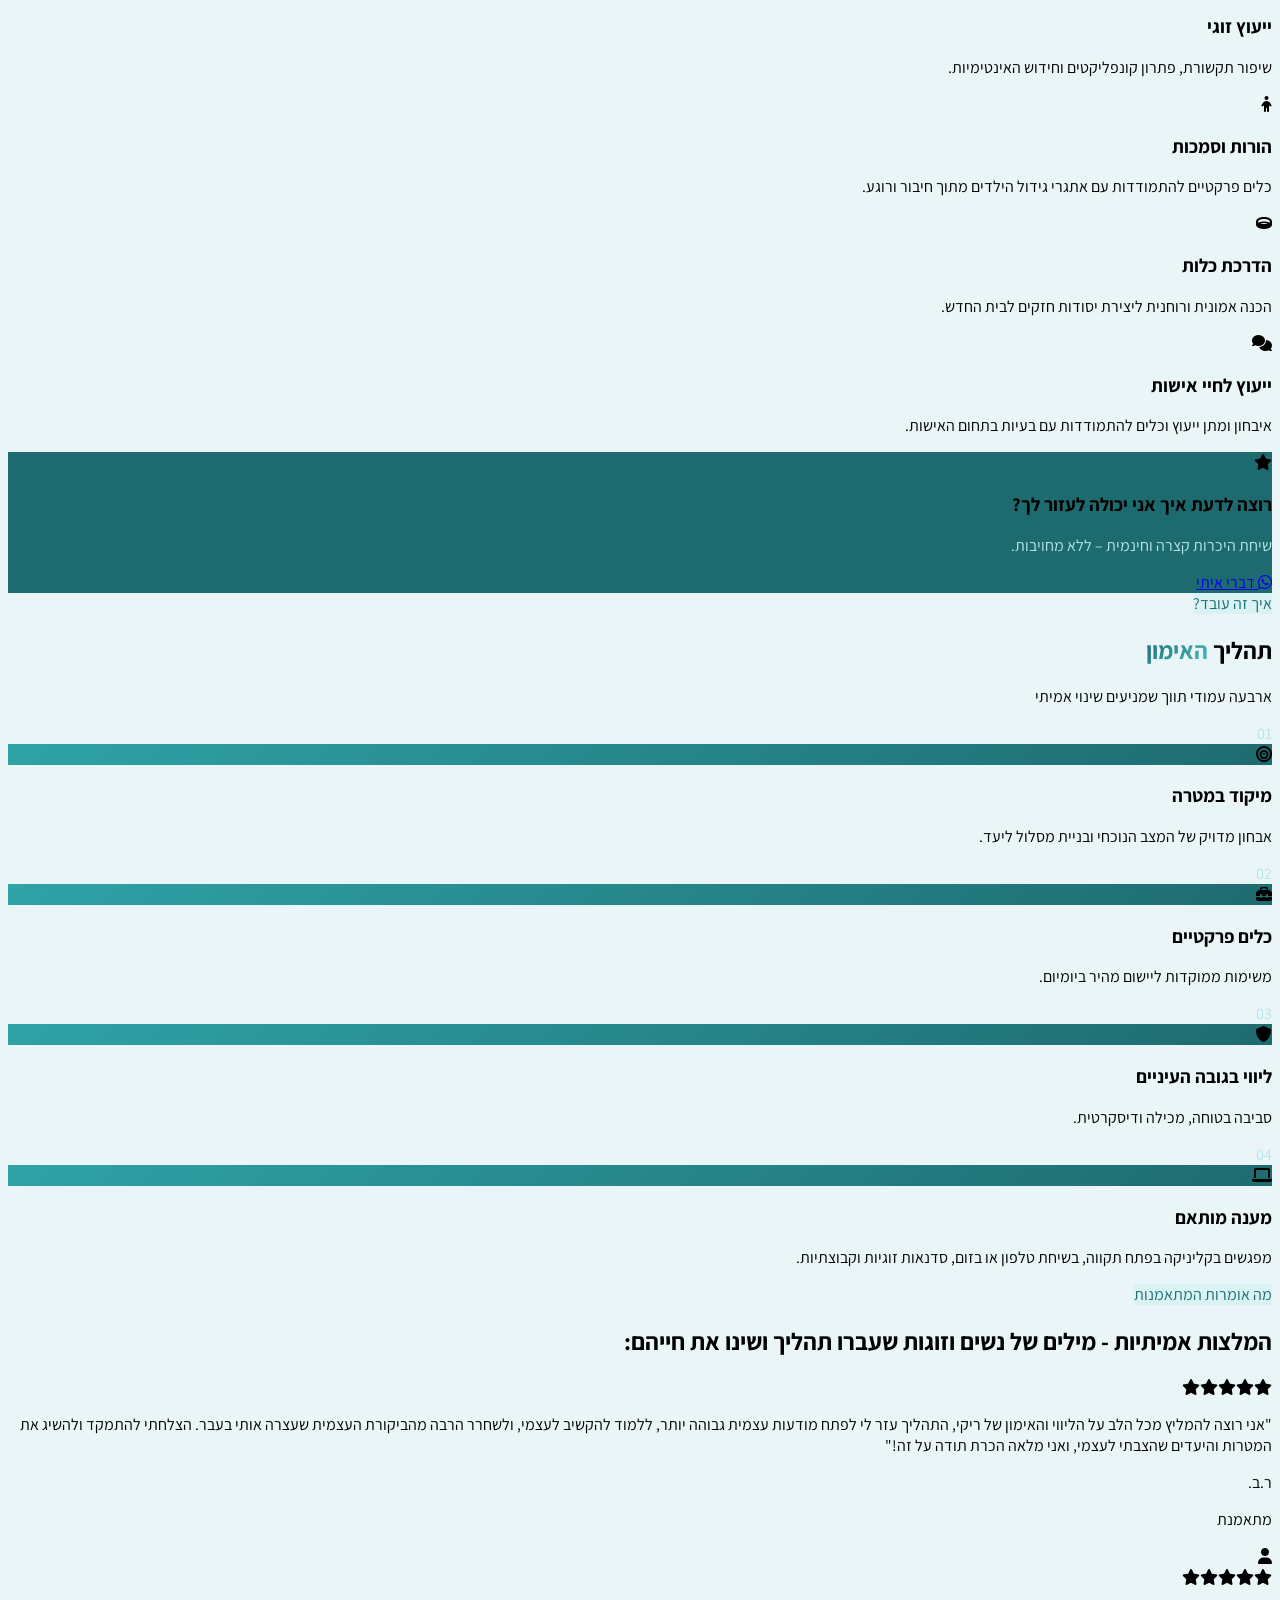
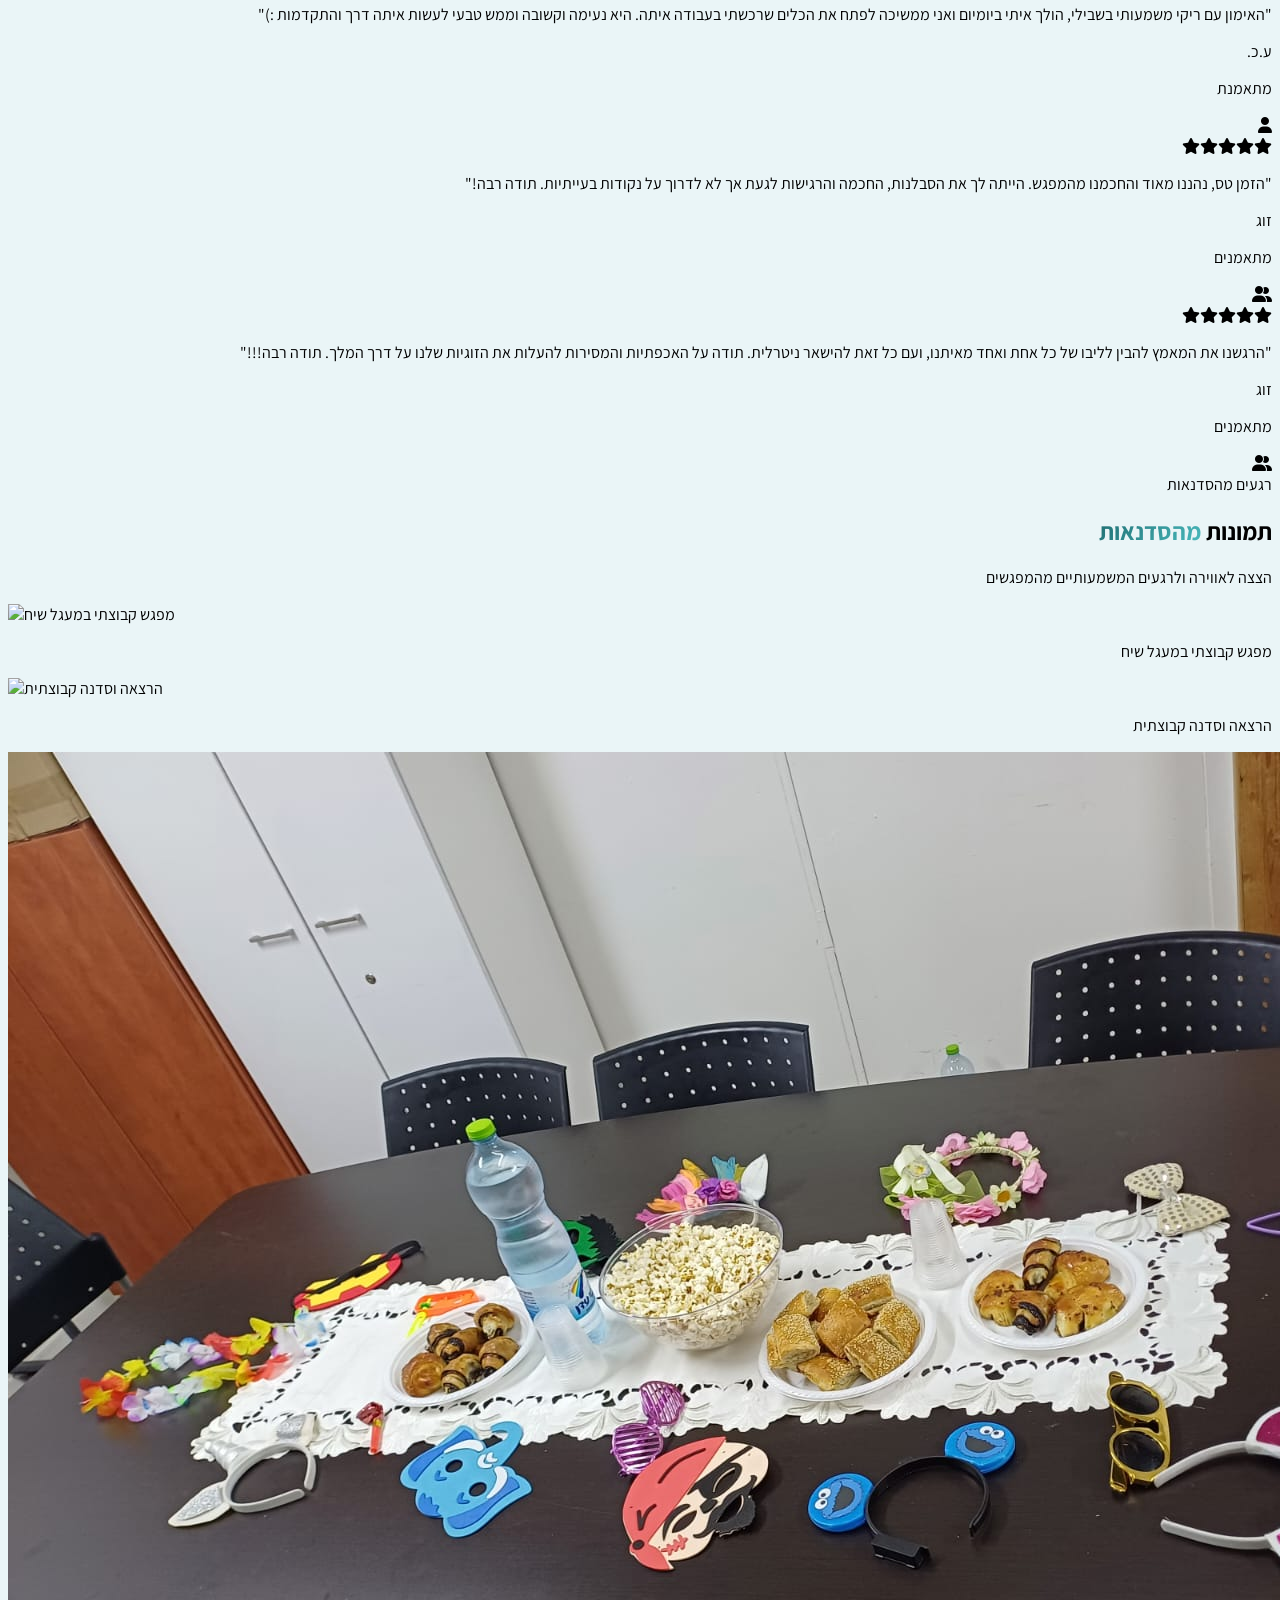
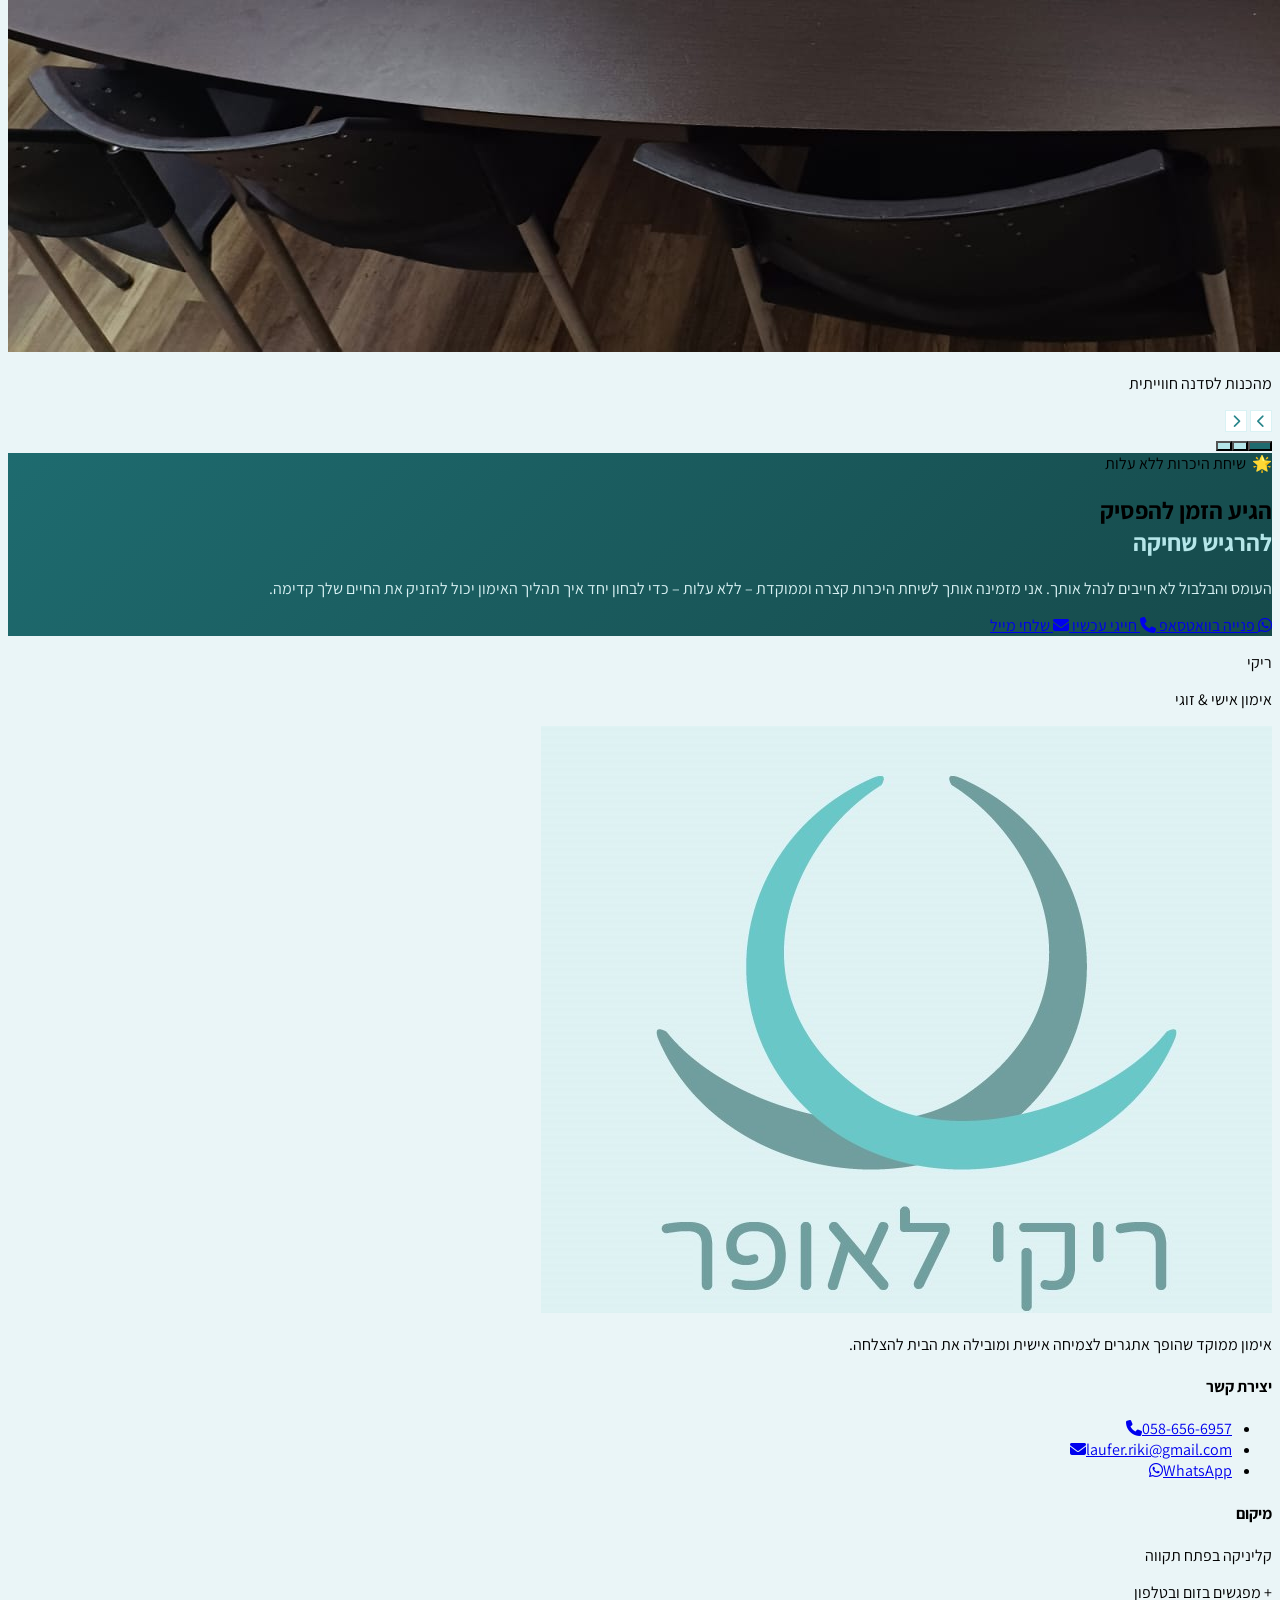
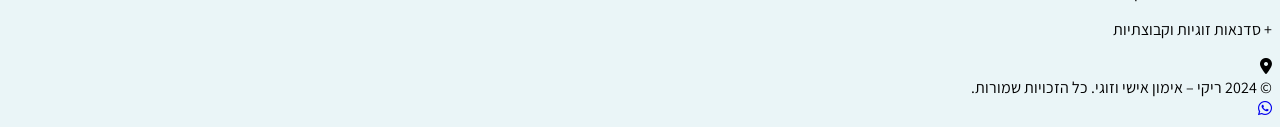
==== commit d08a9f50: "Add workshop photos gallery section and CMS config" ====
--- a/index.html
+++ b/index.html
@@ -33,6 +33,7 @@
   <script src="sections/services.js"></script>
   <script src="sections/process.js"></script>
   <script src="sections/testimonials.js"></script>
+  <script src="sections/gallery.js"></script>
   <script src="sections/cta.js"></script>
   <script src="sections/footer.js"></script>
 
--- a/css/styles.css
+++ b/css/styles.css
@@ -69,6 +69,24 @@
   background-clip: text;
 }
 
+/* ── Workshop gallery carousel ── */
+.gallery-dot {
+  background-color: #b5e6e9;
+  width: .625rem;
+  height: .625rem;
+}
+.gallery-dot.active {
+  background-color: #1e6b6f;
+  width: 1.5rem;
+}
+
+.gallery-arrow {
+  background-color: #fff;
+  color: #27858a;
+  border: 1px solid #d9f2f4;
+}
+.gallery-arrow:hover { background-color: #f0fafb; }
+
 /* ── Process step connector ── */
 .step-line::after {
   content: '';
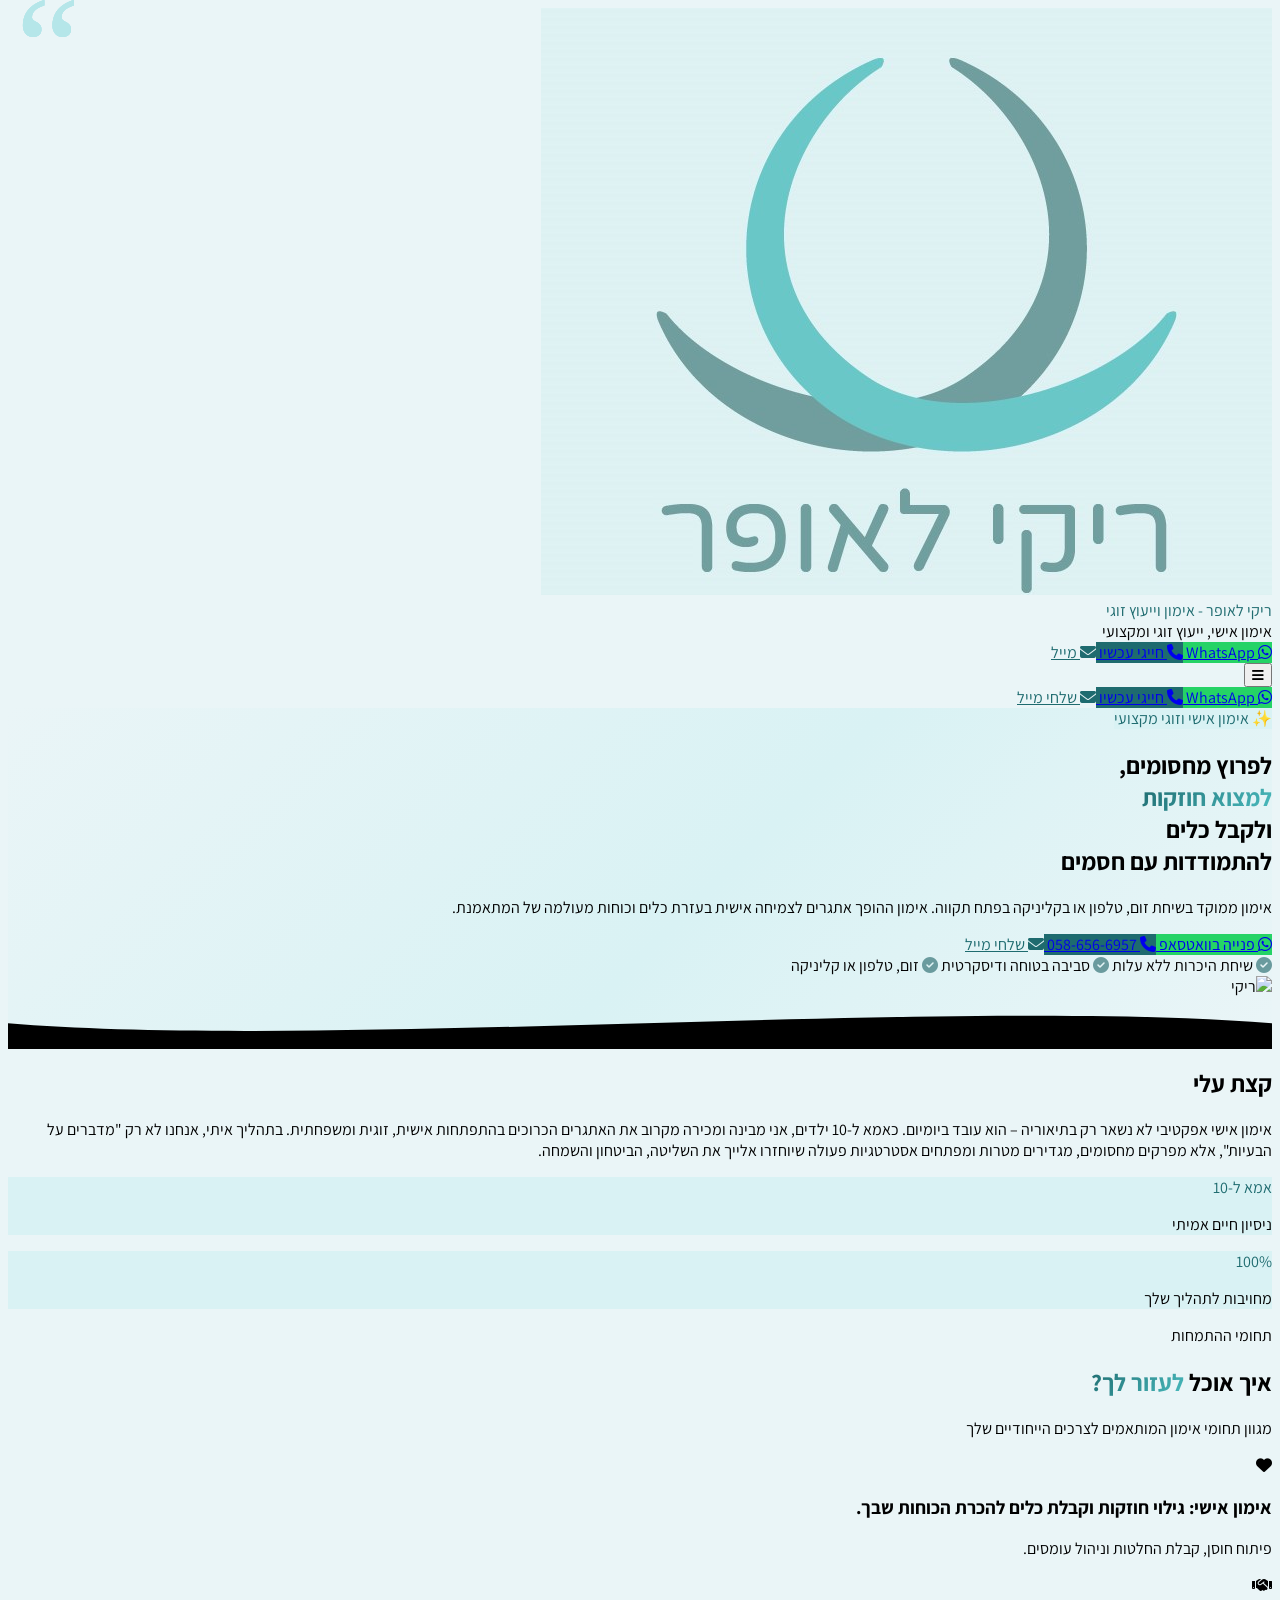
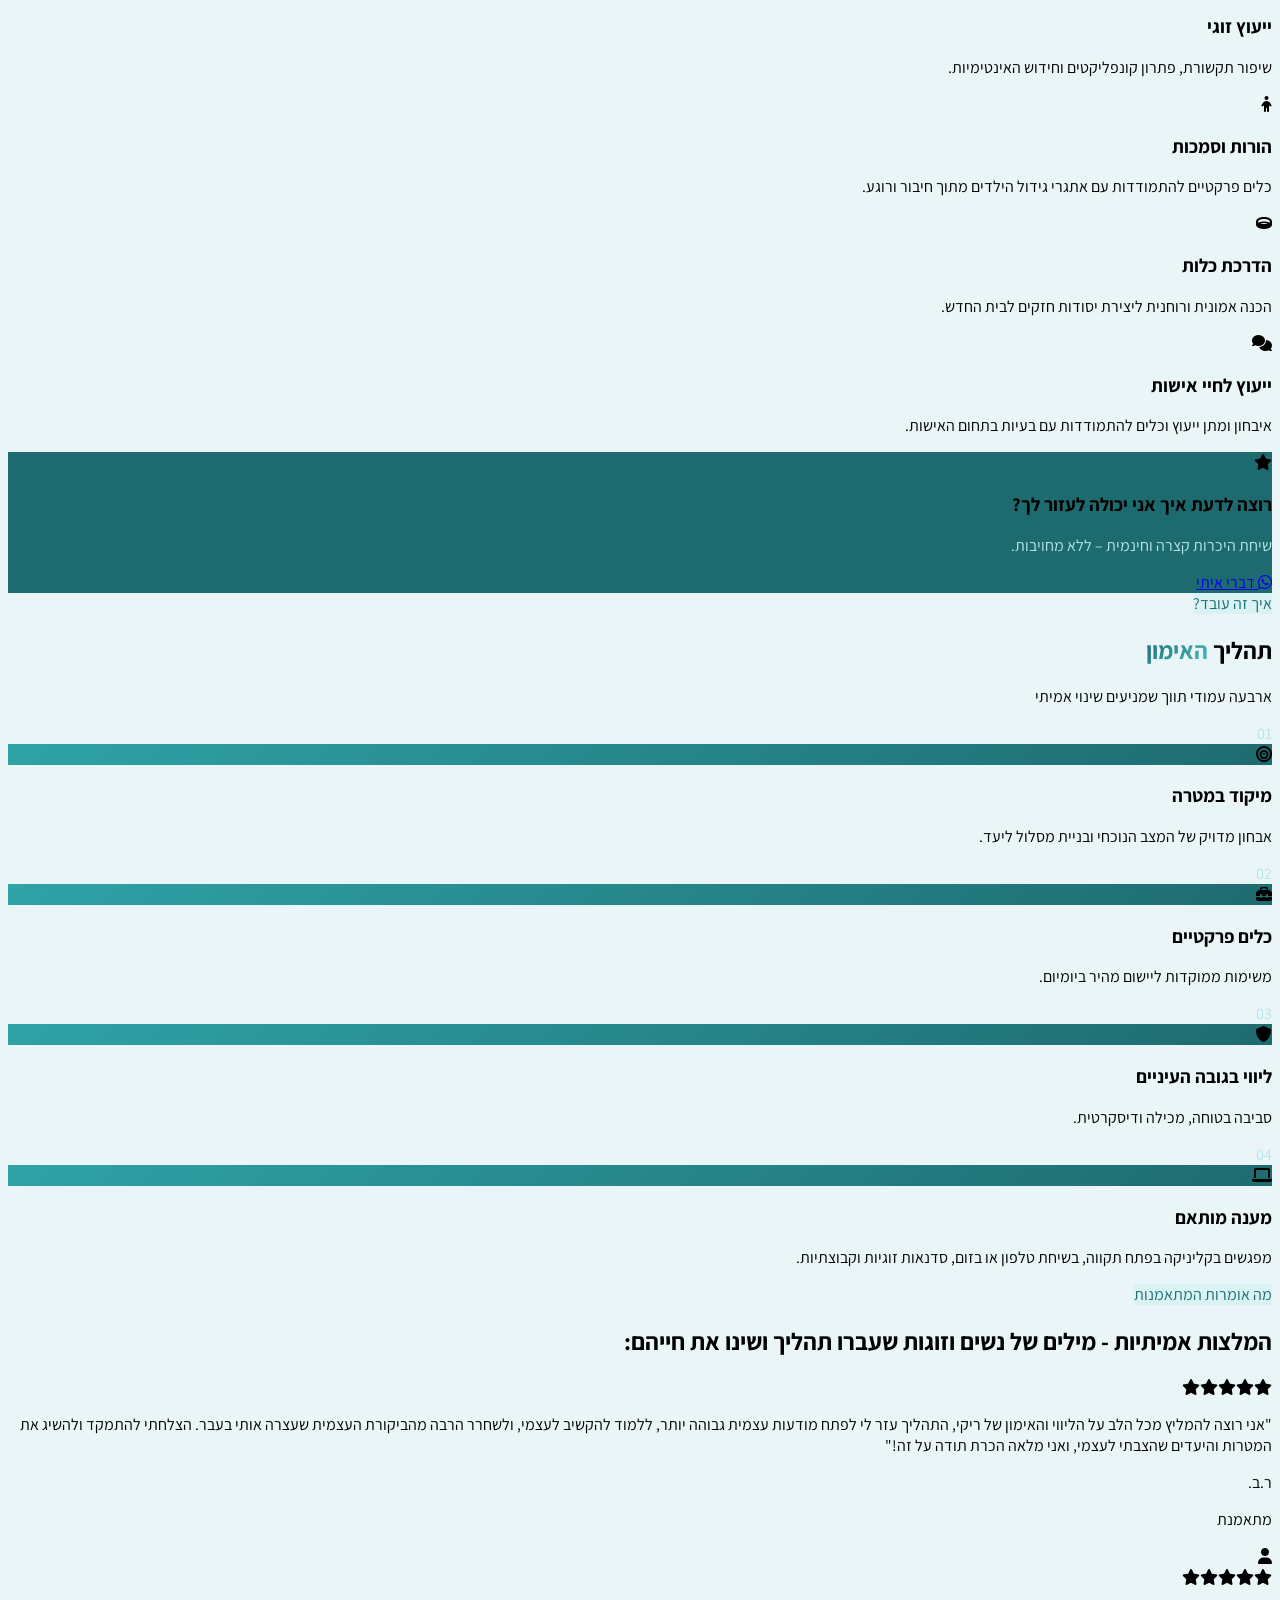
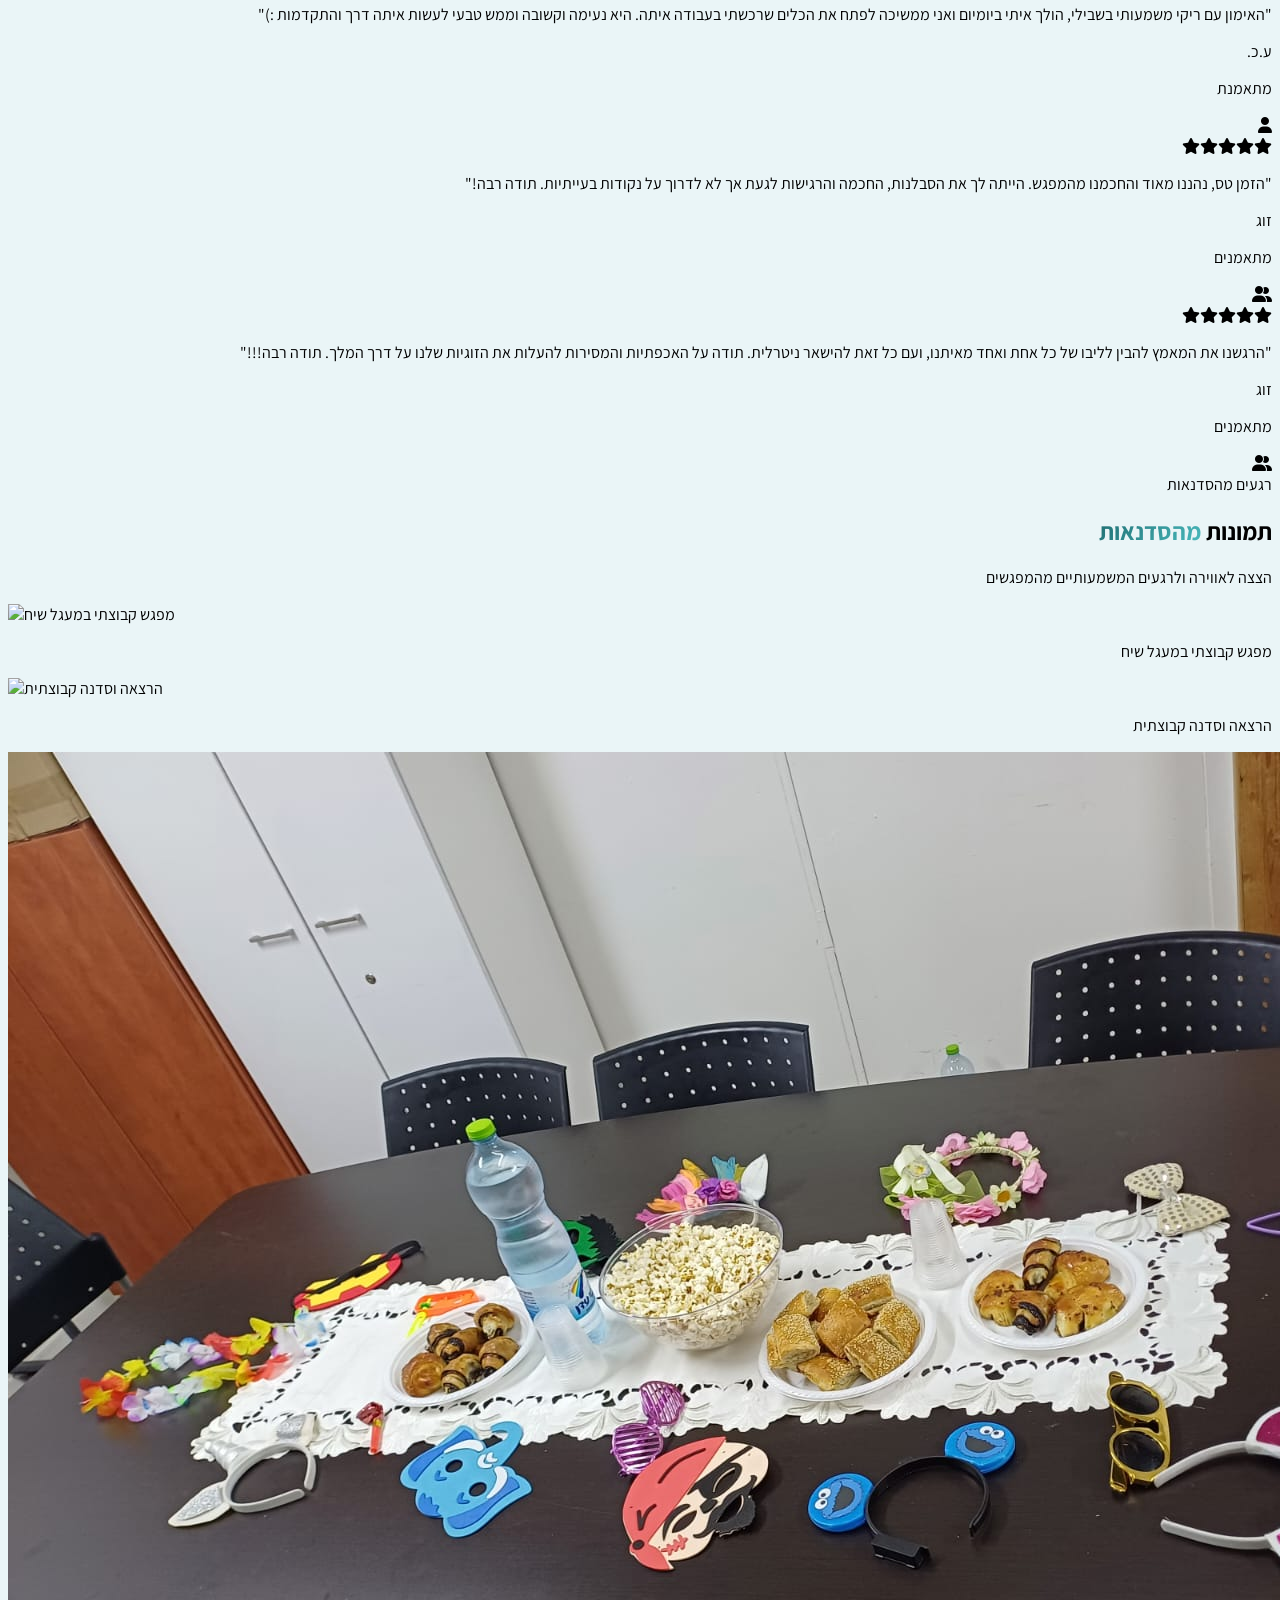
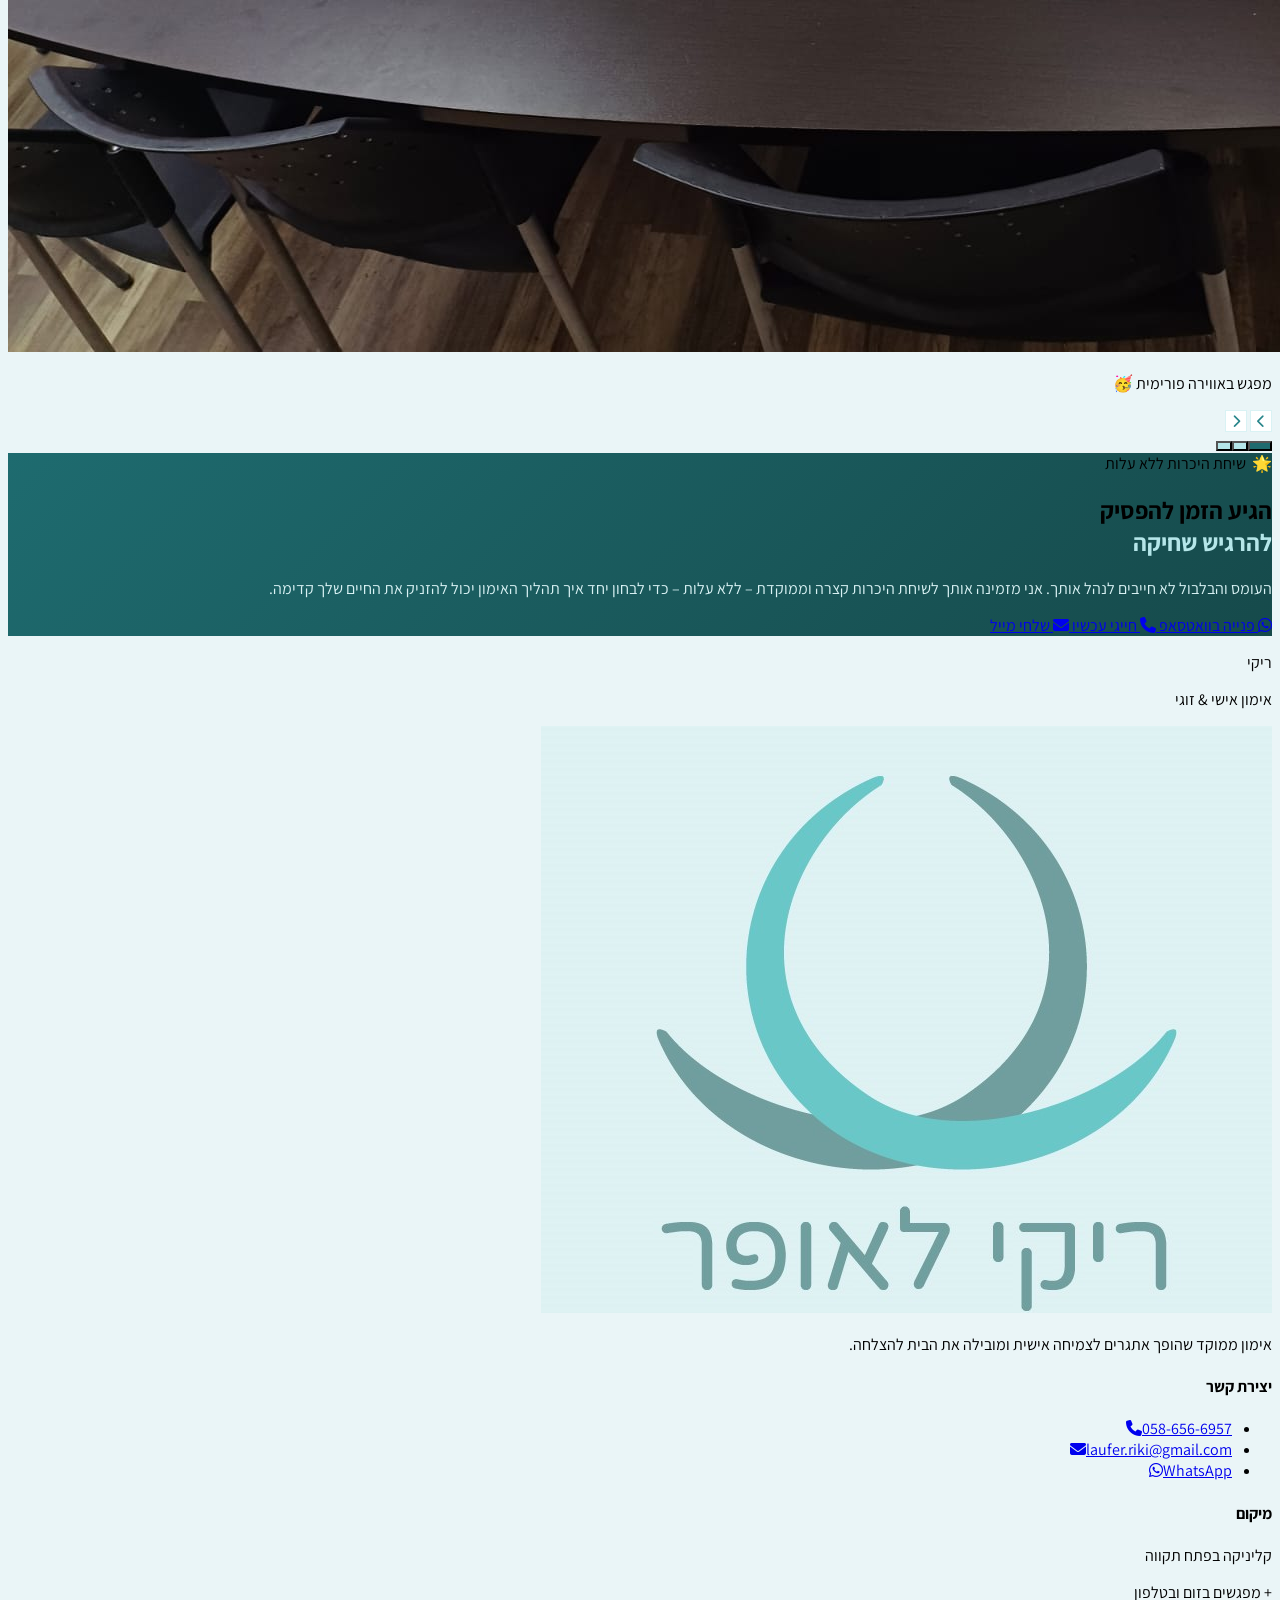
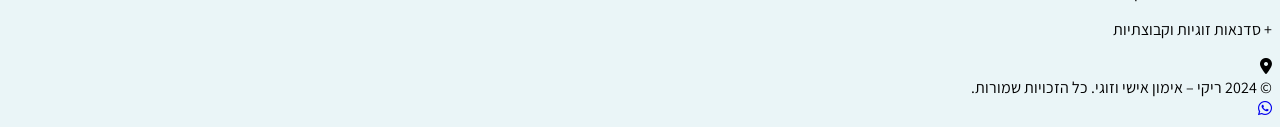
==== commit 3b27a7c1: "Adding favicon" ====
--- a/index.html
+++ b/index.html
@@ -6,6 +6,8 @@
   <meta charset="UTF-8" />
   <meta name="viewport" content="width=device-width, initial-scale=1.0" />
   <title>ריקי לאופר - אימון וייעוץ זוגי</title>
+
+  <link rel="icon" type="image/png" href="photos/logo.png" />
 
   <link rel="preconnect" href="https://fonts.googleapis.com" />
   <link rel="preconnect" href="https://fonts.gstatic.com" crossorigin />
